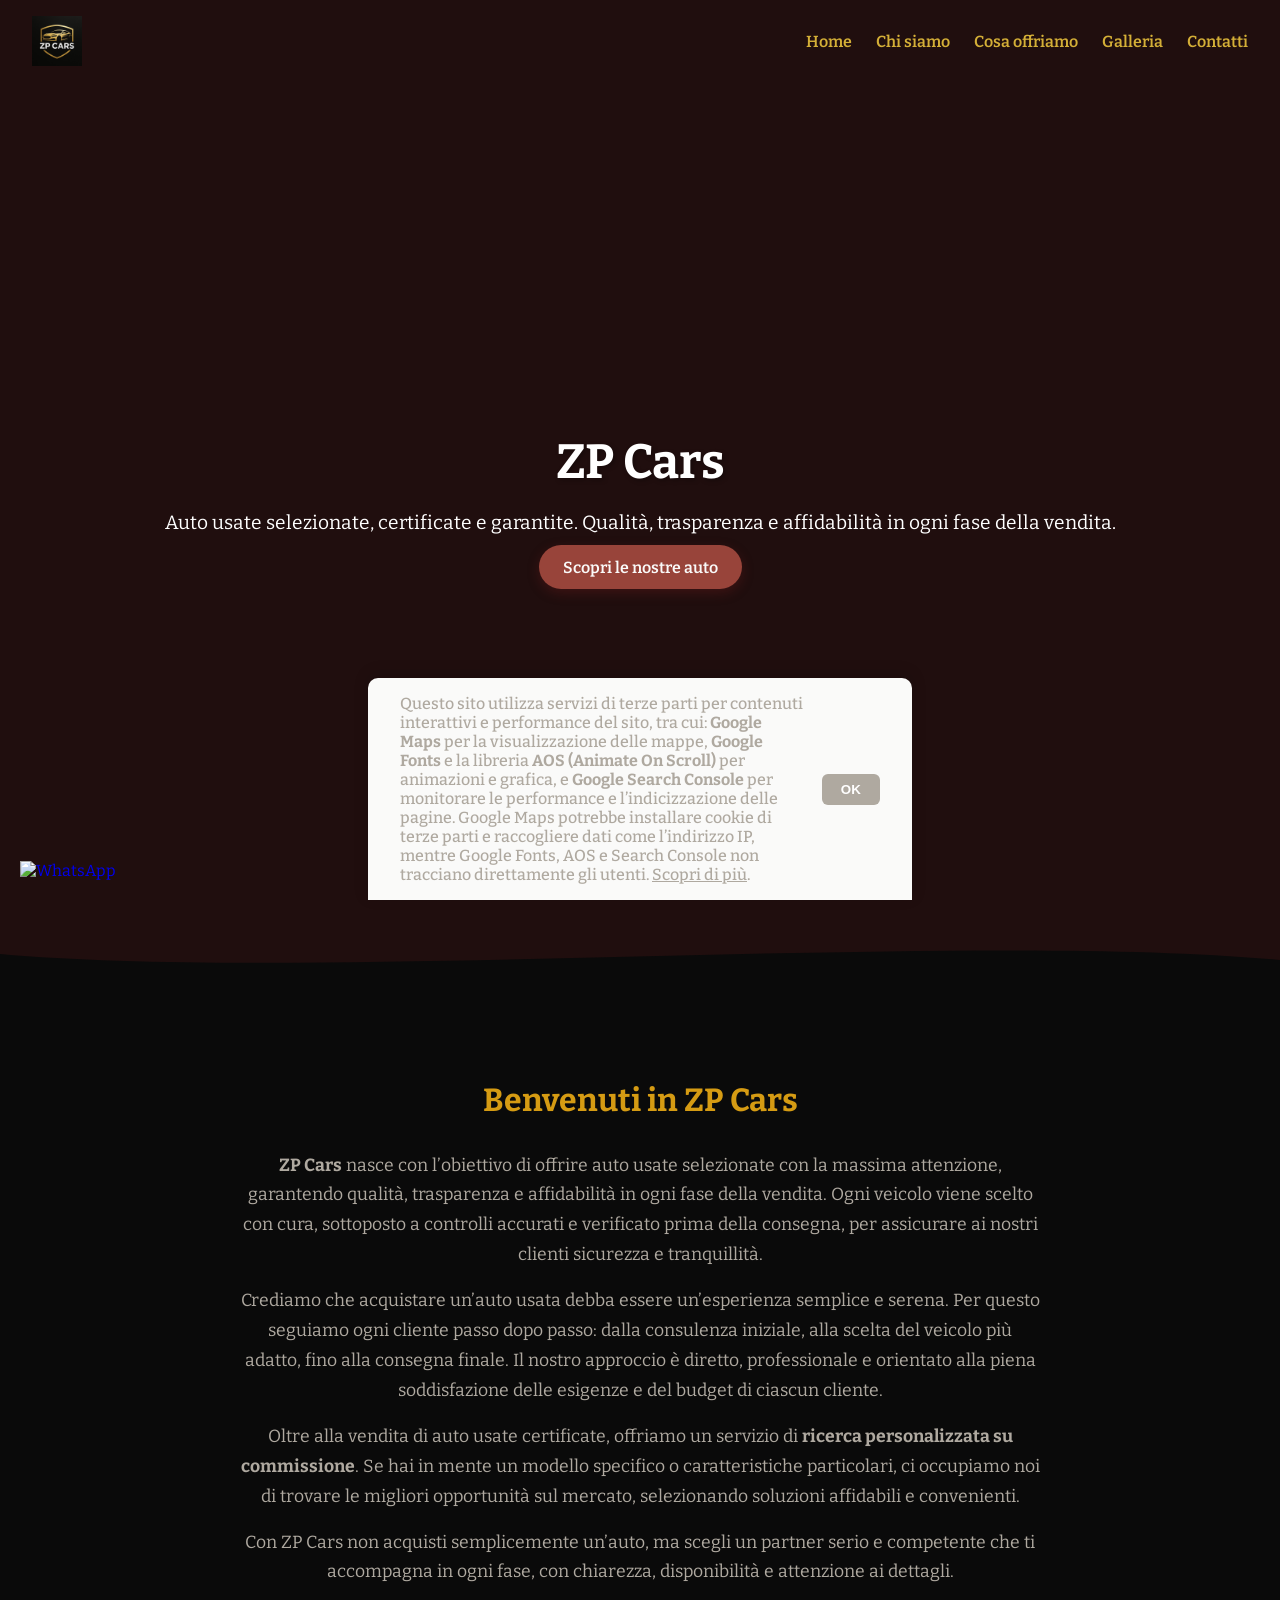
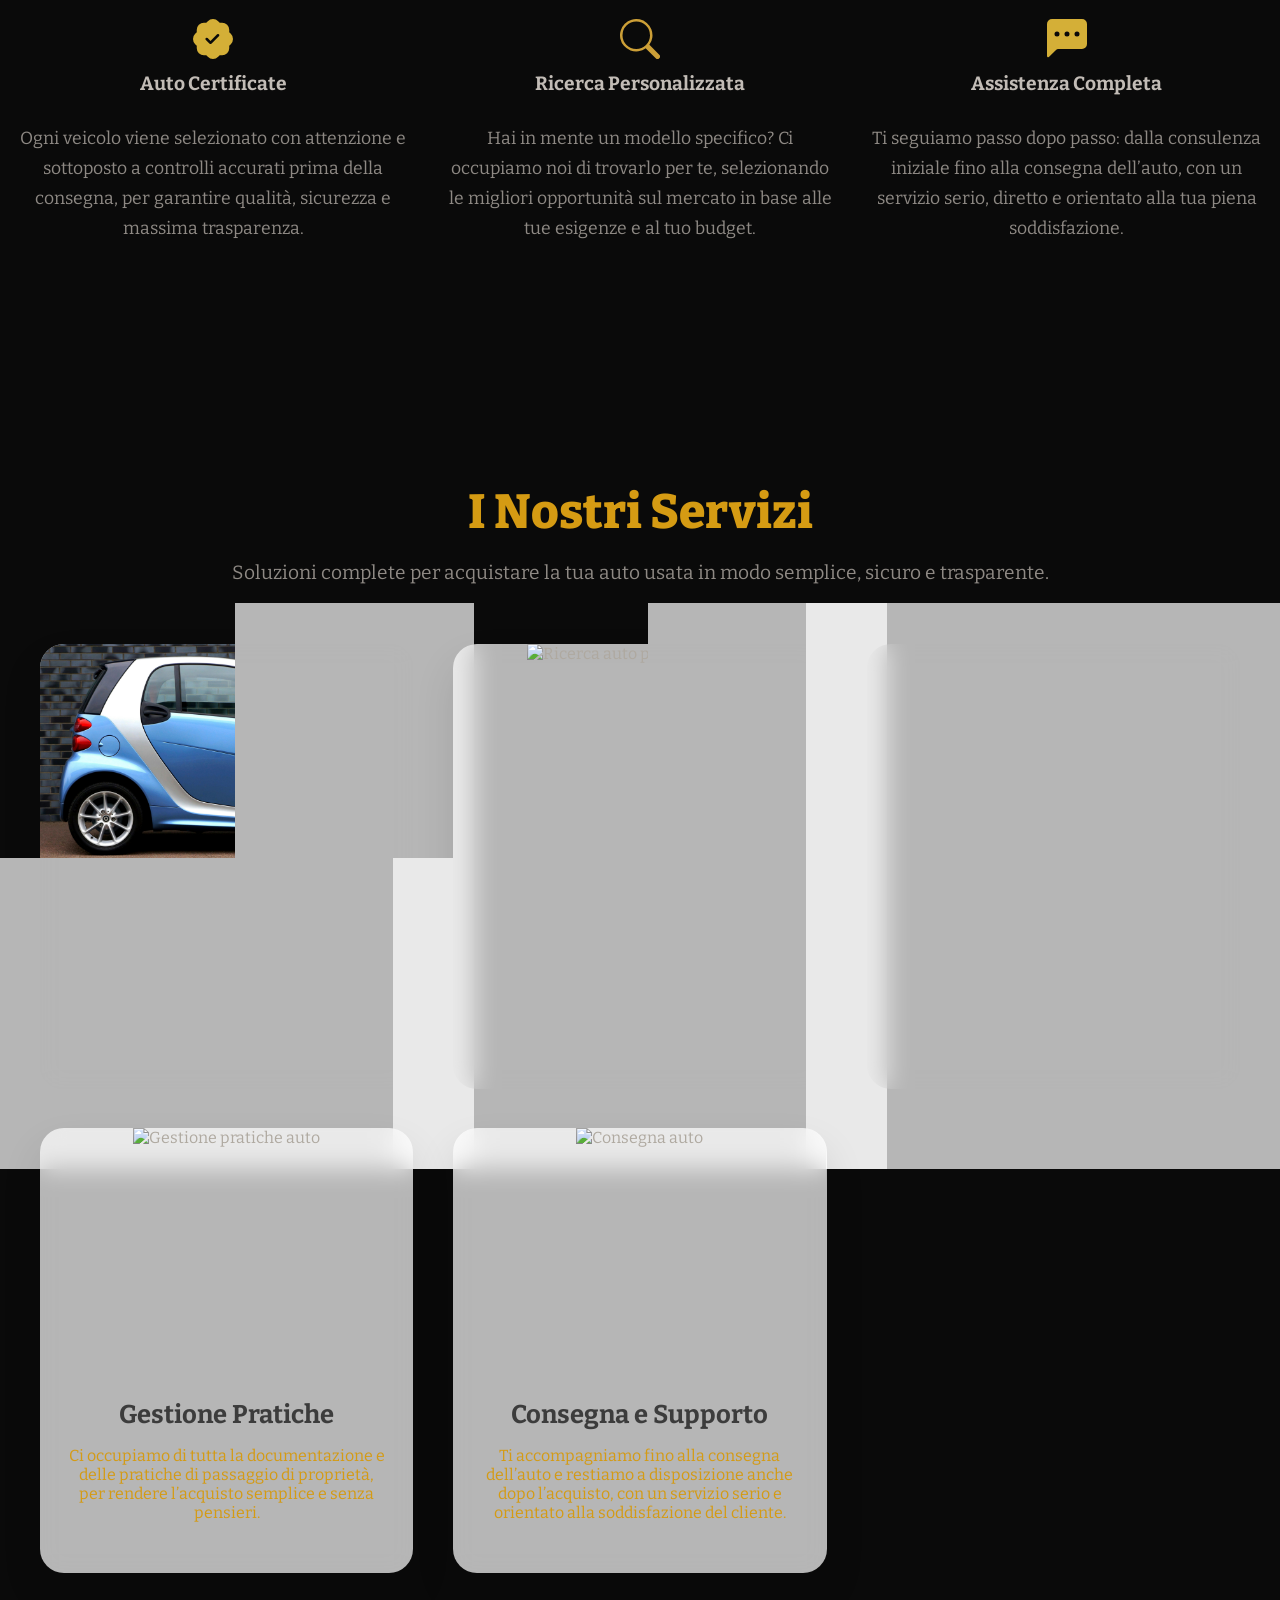
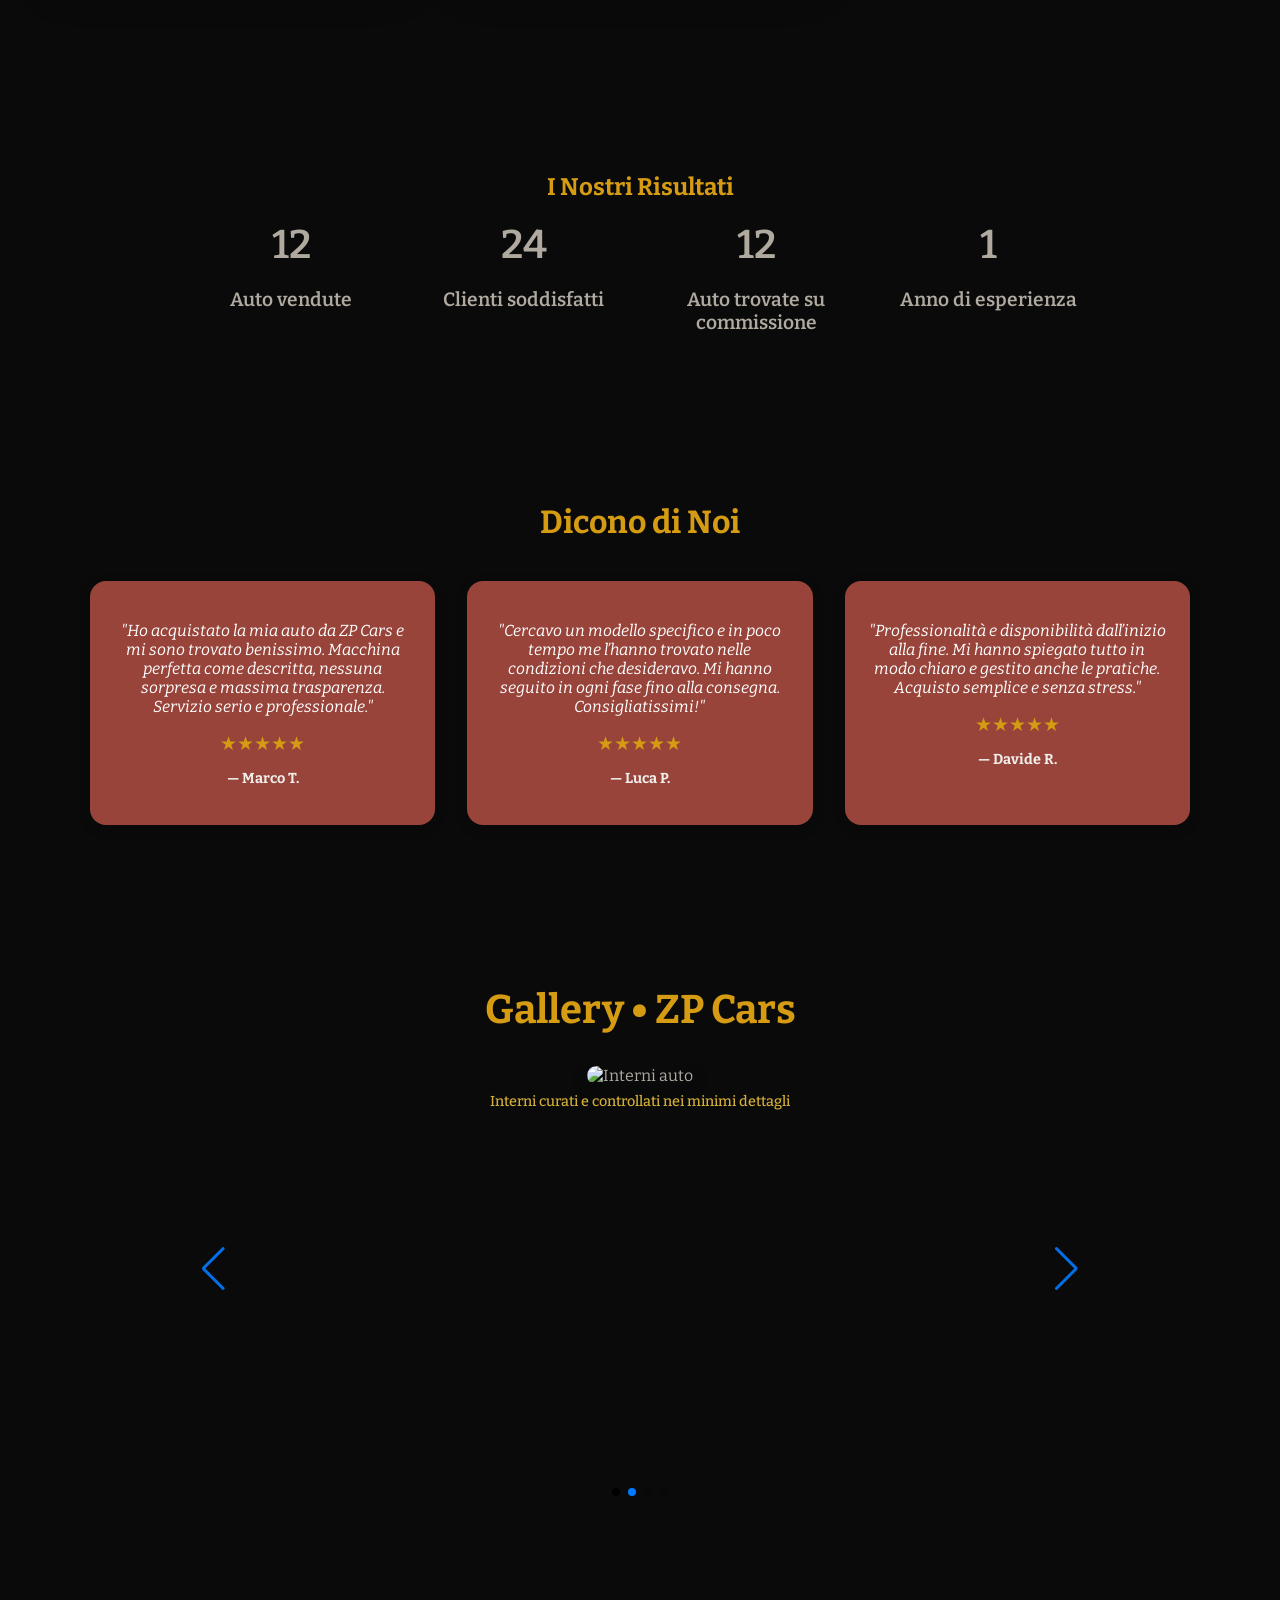
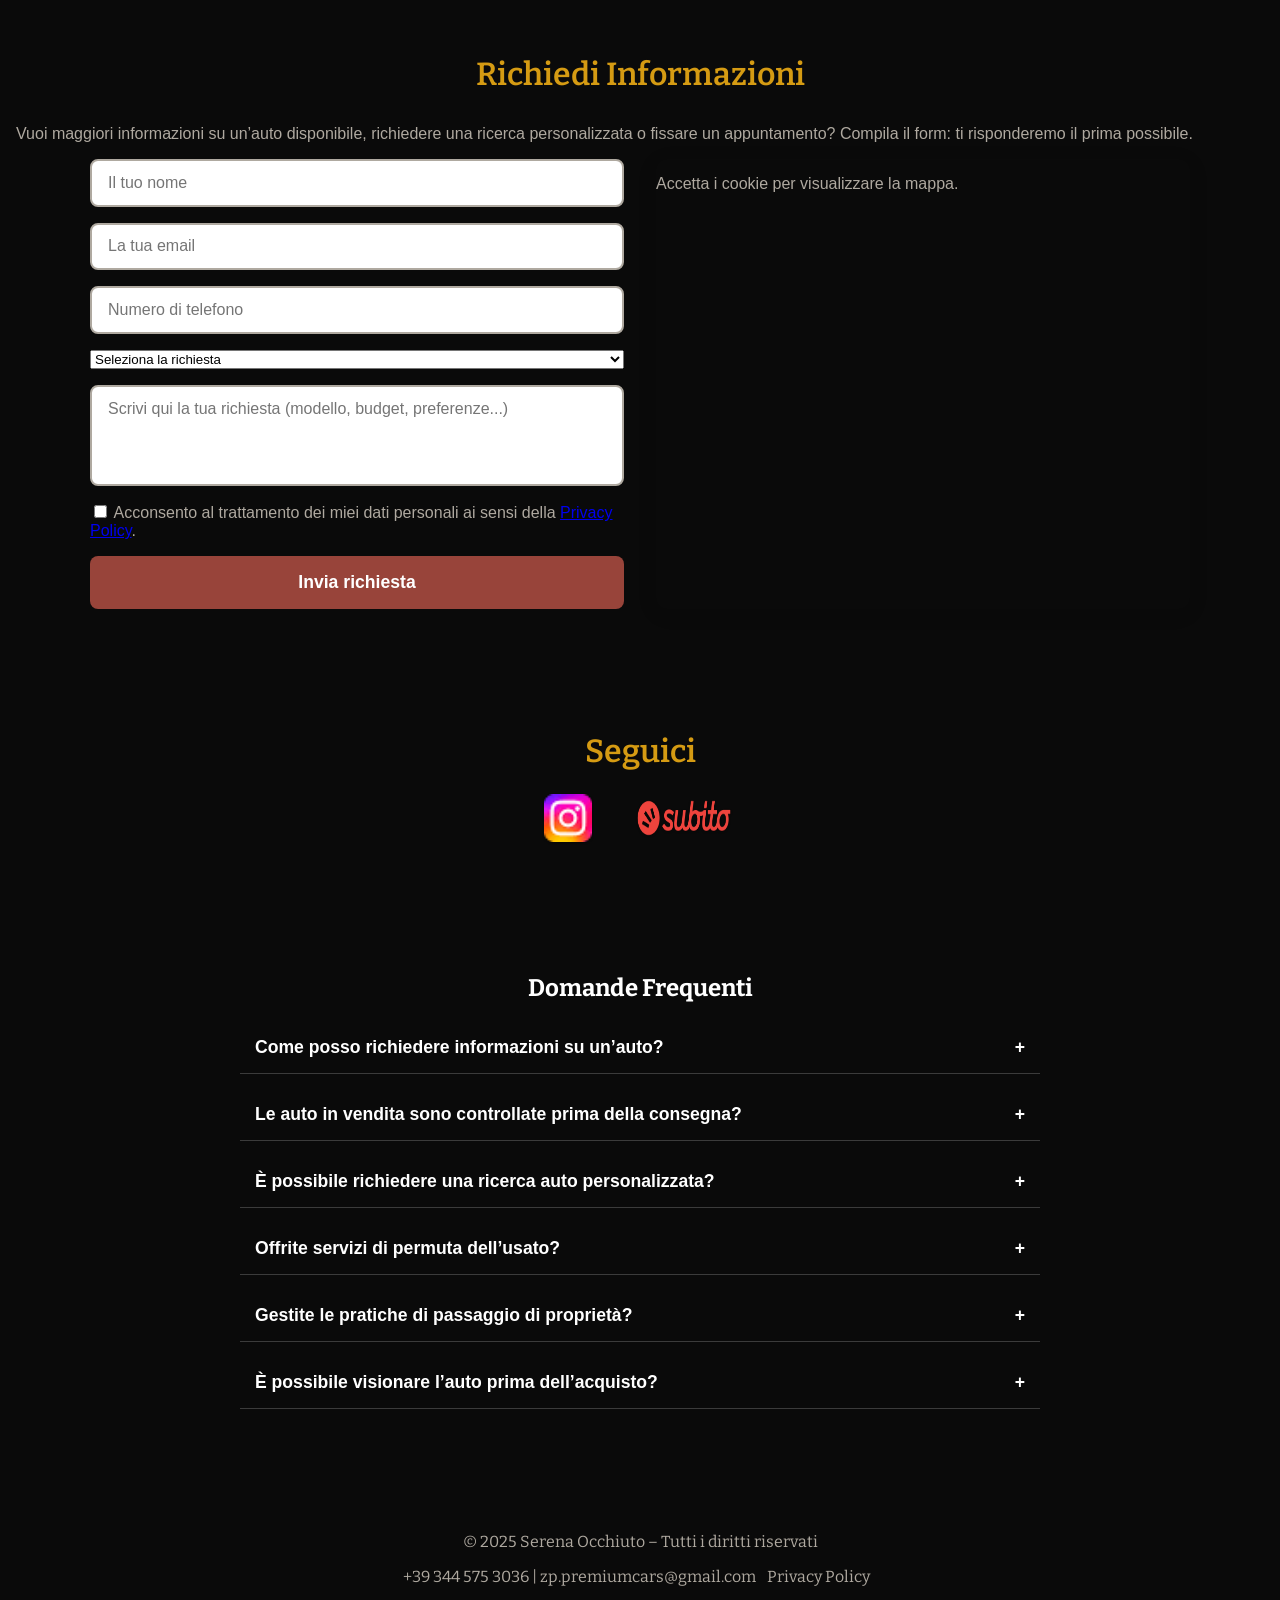
==== index.html @ a6d8a733 "inizio" ====
<!DOCTYPE html>
<html lang="it">
<head>
    <meta charset="UTF-8">
    <meta name="viewport" content="width=device-width, initial-scale=1.0">
    <title>Dott. Serena Occhiuto - Home</title>
    <link rel="icon" href="logo.jpeg" type="image/png">
    <link rel="stylesheet" href="style.css">
    <link href="https://cdn.jsdelivr.net/npm/aos@2.3.4/dist/aos.css" rel="stylesheet">
    <link href="https://fonts.googleapis.com/css2?family=Bitter:wght@400;700&display=swap" rel="stylesheet">
    <link rel="stylesheet" href="https://cdn.jsdelivr.net/npm/swiper@10/swiper-bundle.min.css" />
    <link rel="stylesheet" href="https://cdnjs.cloudflare.com/ajax/libs/font-awesome/6.4.0/css/all.min.css" integrity="sha512-papTgkAgF6DHQps4jzFqXTmFChFbRpiEuk+xO+Uuk6A3pFP6Y65IG9Bp6PA2XvwFyKxJQfaJTOkB3Vr+VsyYkg==" crossorigin="anonymous" referrerpolicy="no-referrer" /></head>
<body>

<div id="cookie-banner" class="hidden">
    <p>
        Questo sito utilizza servizi di terze parti per contenuti interattivi e performance del sito, tra cui:
        <strong>Google Maps</strong> per la visualizzazione delle mappe,
        <strong>Google Fonts</strong> e la libreria <strong>AOS (Animate On Scroll)</strong> per animazioni e grafica,
        e <strong>Google Search Console</strong> per monitorare le performance e l’indicizzazione delle pagine.
        Google Maps potrebbe installare cookie di terze parti e raccogliere dati come l’indirizzo IP,
        mentre Google Fonts, AOS e Search Console non tracciano direttamente gli utenti.
        <a href="/privacy.html" target="_blank" rel="noopener">Scopri di più</a>.
    </p>
    <button id="accept-cookies">OK</button>
</div>

<!-- Navbar -->
<header class="navbar" id="navbar">
    <img src="logo.jpeg" alt="Alma Favignana logo" class="logo">
    <div class="menu-toggle" id="menu-toggle" aria-label="Apri menu">&#9776;</div>
    <nav class="nav-links" id="nav">
        <a href="#hero">Home</a>
        <a href="#about">Chi siamo</a>
        <a href="#lux-services">Cosa offriamo</a>
        <a href="#gallery">Galleria</a>
        <a href="#contact">Contatti</a>
    </nav>
</header>

<!-- Hero -->
<section class="hero" id="hero">
    <div class="hero-overlay"></div>
    <div class="hero-content" data-aos="fade-up">
        <h1>ZP Cars</h1>
        <p>Auto usate selezionate, certificate e garantite. Qualità, trasparenza e affidabilità in ogni fase della vendita.</p>
        <a href="#about" class="btn">Scopri le nostre auto</a>
    </div>
    <div class="hero-wave">
        <svg viewBox="0 0 1440 320" preserveAspectRatio="none">
            <path d="M0,224 C360,300 1080,160 1440,240 L1440,320 L0,320 Z"></path>
        </svg>
    </div>
</section>



<!-- About -->
<section id="about" data-aos="fade-up">
    <h2>Benvenuti in ZP Cars</h2>

    <div class="about-intro">
        <p>
            <strong>ZP Cars</strong> nasce con l’obiettivo di offrire auto usate selezionate con la massima attenzione,
            garantendo qualità, trasparenza e affidabilità in ogni fase della vendita.
            Ogni veicolo viene scelto con cura, sottoposto a controlli accurati e verificato
            prima della consegna, per assicurare ai nostri clienti sicurezza e tranquillità.
        </p>

        <p>
            Crediamo che acquistare un’auto usata debba essere un’esperienza semplice e serena.
            Per questo seguiamo ogni cliente passo dopo passo: dalla consulenza iniziale,
            alla scelta del veicolo più adatto, fino alla consegna finale.
            Il nostro approccio è diretto, professionale e orientato alla piena soddisfazione
            delle esigenze e del budget di ciascun cliente.
        </p>

        <p>
            Oltre alla vendita di auto usate certificate, offriamo un servizio di
            <strong>ricerca personalizzata su commissione</strong>.
            Se hai in mente un modello specifico o caratteristiche particolari,
            ci occupiamo noi di trovare le migliori opportunità sul mercato,
            selezionando soluzioni affidabili e convenienti.
        </p>

        <p>
            Con ZP Cars non acquisti semplicemente un’auto, ma scegli un partner
            serio e competente che ti accompagna in ogni fase,
            con chiarezza, disponibilità e attenzione ai dettagli.
        </p>
    </div>

    <!-- Sezione vantaggi con icone sopra -->
    <div class="about-benefits" data-aos="fade-up">

        <div class="benefit-item">
            <!-- Icona certificazione -->
            <svg
                    xmlns="http://www.w3.org/2000/svg"
                    width="40"
                    height="40"
                    fill="#D4AF37"
                    class="bi bi-patch-check-fill"
                    viewBox="0 0 16 16">

                <path d="M10.067.87a2.89 2.89 0 0 0-4.134 0l-.622.638-.89-.011a2.89 2.89 0 0 0-2.924 2.924l.01.89-.636.622a2.89 2.89 0 0 0 0 4.134l.637.622-.011.89a2.89 2.89 0 0 0 2.924 2.924l.89-.01.622.636a2.89 2.89 0 0 0 4.134 0l.622-.637.89.011a2.89 2.89 0 0 0 2.924-2.924l-.01-.89.636-.622a2.89 2.89 0 0 0 0-4.134l-.637-.622.011-.89a2.89 2.89 0 0 0-2.924-2.924l-.89.01zm.287 5.984-3 3a.5.5 0 0 1-.708 0l-1.5-1.5a.5.5 0 1 1 .708-.708L7 8.793l2.646-2.647a.5.5 0 0 1 .708.708"/>

            </svg>

            <h3>Auto Certificate</h3>
            <p>
                Ogni veicolo viene selezionato con attenzione e sottoposto a controlli accurati
                prima della consegna, per garantire qualità, sicurezza e massima trasparenza.
            </p>
        </div>

        <div class="benefit-item">
            <!-- Icona ricerca -->
            <svg
                    xmlns="http://www.w3.org/2000/svg"
                    width="40"
                    height="40"
                    fill="#CC9F37"
                    class="bi bi-search"
                    viewBox="0 0 16 16">

                <path d="M11.742 10.344a6.5 6.5 0 1 0-1.397 1.398h-.001q.044.06.098.115l3.85 3.85a1 1 0 0 0 1.415-1.414l-3.85-3.85a1 1 0 0 0-.115-.1zM12 6.5a5.5 5.5 0 1 1-11 0 5.5 5.5 0 0 1 11 0"/>

            </svg>

            <h3>Ricerca Personalizzata</h3>
            <p>
                Hai in mente un modello specifico? Ci occupiamo noi di trovarlo per te,
                selezionando le migliori opportunità sul mercato in base alle tue esigenze
                e al tuo budget.
            </p>
        </div>

        <div class="benefit-item">
            <!-- Icona assistenza -->
            <svg
                    xmlns="http://www.w3.org/2000/svg"
                    width="40"
                    height="40"
                    fill="#D4AF37"
                    class="bi bi-chat-left-dots-fill"
                    viewBox="0 0 16 16">

                <path d="M0 2a2 2 0 0 1 2-2h12a2 2 0 0 1 2 2v8a2 2 0 0 1-2 2H4.414a1 1 0 0 0-.707.293L.854 15.146A.5.5 0 0 1 0 14.793zm5 4a1 1 0 1 0-2 0 1 1 0 0 0 2 0m4 0a1 1 0 1 0-2 0 1 1 0 0 0 2 0m3 1a1 1 0 1 0 0-2 1 1 0 0 0 0 2"/>

            </svg>

            <h3>Assistenza Completa</h3>
            <p>
                Ti seguiamo passo dopo passo: dalla consulenza iniziale fino alla consegna
                dell’auto, con un servizio serio, diretto e orientato alla tua piena soddisfazione.
            </p>
        </div>

    </div>
</section>

<section id="lux-services" class="lux-services">
    <div class="lux-container">

        <h2 class="lux-title" data-aos="fade-up">I Nostri Servizi</h2>
        <p class="lux-subtitle" data-aos="fade-up">
            Soluzioni complete per acquistare la tua auto usata in modo semplice, sicuro e trasparente.
        </p>

        <div class="lux-grid">

            <!-- CARD 1 -->
            <div class="lux-card" data-aos="zoom-in">
                <div class="lux-img">
                    <img src="1.jpg" alt="Auto usate certificate">
                </div>
                <div class="lux-content">
                    <h3>Auto Usate Certificate</h3>
                    <p>Veicoli selezionati con attenzione e controllati accuratamente prima della consegna, per garantire qualità, sicurezza e affidabilità.</p>
                </div>
            </div>

            <!-- CARD 2 -->
            <div class="lux-card" data-aos="zoom-in" data-aos-delay="100">
                <div class="lux-img">
                    <img src="https://images.unsplash.com/photo-1494976388531-d1058494cdd8" alt="Ricerca auto personalizzata">
                </div>
                <div class="lux-content">
                    <h3>Ricerca Personalizzata</h3>
                    <p>Hai un modello preciso in mente? Troviamo noi l’auto giusta per te, selezionando le migliori opportunità in base alle tue esigenze e al tuo budget.</p>
                </div>
            </div>

            <!-- CARD 3 -->
            <div class="lux-card" data-aos="zoom-in" data-aos-delay="200">
                <div class="lux-img">
                    <img src="https://images.unsplash.com/photo-1580273916550-e323be2ae537" alt="Valutazione e permuta">
                </div>
                <div class="lux-content">
                    <h3>Valutazione e Permuta</h3>
                    <p>Valutiamo il tuo usato in modo chiaro e trasparente, offrendoti la possibilità di permutarlo per facilitare il nuovo acquisto.</p>
                </div>
            </div>

            <!-- CARD 4 -->
            <div class="lux-card" data-aos="zoom-in" data-aos-delay="300">
                <div class="lux-img">
                    <img src="https://images.unsplash.com/photo-1450101499163-c8848c66ca85" alt="Gestione pratiche auto">
                </div>
                <div class="lux-content">
                    <h3>Gestione Pratiche</h3>
                    <p>Ci occupiamo di tutta la documentazione e delle pratiche di passaggio di proprietà, per rendere l’acquisto semplice e senza pensieri.</p>
                </div>
            </div>

            <!-- CARD 5 -->
            <div class="lux-card" data-aos="zoom-in" data-aos-delay="400">
                <div class="lux-img">
                    <img src="https://images.unsplash.com/photo-1503376780353-7e6692767b70" alt="Consegna auto">
                </div>
                <div class="lux-content">
                    <h3>Consegna e Supporto</h3>
                    <p>Ti accompagniamo fino alla consegna dell’auto e restiamo a disposizione anche dopo l’acquisto, con un servizio serio e orientato alla soddisfazione del cliente.</p>
                </div>
            </div>

        </div>

    </div>
</section>

<!-- Counter animati -->
<section id="counters" class="counter-section" data-aos="fade-up">
    <h2>I Nostri Risultati</h2>

    <div class="counter-container">

        <div class="counter-box">
            <span class="counter" data-target="85">0</span>
            <p>Auto vendute</p>
        </div>

        <div class="counter-box">
            <span class="counter" data-target="120">0</span>
            <p>Clienti soddisfatti</p>
        </div>

        <div class="counter-box">
            <span class="counter" data-target="40">0</span>
            <p>Auto trovate su commissione</p>
        </div>

        <div class="counter-box">
            <span class="counter" data-target="1">0</span>
            <p>Anno di esperienza</p>
        </div>

    </div>
</section>

<!-- Reviews -->
<section id="reviews" class="reviews-section" data-aos="fade-up">
    <h2>Dicono di Noi</h2>

    <div class="reviews-container">

        <div class="review-card">
            <p class="review-text">
                "Ho acquistato la mia auto da ZP Cars e mi sono trovato benissimo.
                Macchina perfetta come descritta, nessuna sorpresa e massima trasparenza.
                Servizio serio e professionale."
            </p>
            <div class="review-stars">★★★★★</div>
            <p class="review-author">— Marco T.</p>
        </div>

        <div class="review-card">
            <p class="review-text">
                "Cercavo un modello specifico e in poco tempo me l’hanno trovato
                nelle condizioni che desideravo. Mi hanno seguito in ogni fase
                fino alla consegna. Consigliatissimi!"
            </p>
            <div class="review-stars">★★★★★</div>
            <p class="review-author">— Luca P.</p>
        </div>

        <div class="review-card">
            <p class="review-text">
                "Professionalità e disponibilità dall’inizio alla fine.
                Mi hanno spiegato tutto in modo chiaro e gestito anche le pratiche.
                Acquisto semplice e senza stress."
            </p>
            <div class="review-stars">★★★★★</div>
            <p class="review-author">— Davide R.</p>
        </div>

    </div>
</section>

<!-- Galleria -->
<section id="gallery" class="gallery-section" data-aos="fade-up">
    <h2>Gallery • ZP Cars</h2>

    <div class="swiper mySwiper">
        <div class="swiper-wrapper">

            <div class="swiper-slide">
                <img src="https://images.pexels.com/photos/15212142/pexels-photo-15212142.jpeg" alt="Auto in esposizione">
                <p class="caption">Auto usate selezionate e pronte per la consegna</p>
            </div>

            <div class="swiper-slide">
                <img src="https://images.pexels.com/photos/14973609/pexels-photo-14973609.jpeg" alt="Interni auto">
                <p class="caption">Interni curati e controllati nei minimi dettagli</p>
            </div>

            <div class="swiper-slide">
                <img src="https://images.pexels.com/photos/15256361/pexels-photo-15256361.jpeg" alt="Consegna auto cliente">
                <p class="caption">Consegna del veicolo con supporto completo al cliente</p>
            </div>

            <div class="swiper-slide">
                <img src="https://images.pexels.com/photos/7744715/pexels-photo-7744715.jpeg" alt="Ricerca auto personalizzata">
                <p class="caption">Ricerca personalizzata su commissione</p>
            </div>

        </div>

        <!-- Pagination + Navigation -->
        <div class="swiper-pagination"></div>
        <div class="swiper-button-prev"></div>
        <div class="swiper-button-next"></div>
    </div>
</section>

<!-- Contatti / Richiesta Informazioni -->
<section id="contact" class="cta" data-aos="fade-up">
    <h2>Richiedi Informazioni</h2>
    <p class="cta-intro">
        Vuoi maggiori informazioni su un’auto disponibile, richiedere una ricerca personalizzata
        o fissare un appuntamento? Compila il form: ti risponderemo il prima possibile.
    </p>

    <div class="contact-container">

        <!-- Form -->
        <form class="contact-form" data-aos="fade-up" data-aos-delay="200">
            <input type="text" name="name" placeholder="Il tuo nome" required>
            <input type="email" name="email" placeholder="La tua email" required>
            <input type="tel" name="phone" placeholder="Numero di telefono" required>

            <select name="service" required>
                <option value="" disabled selected>Seleziona la richiesta</option>
                <option value="auto_disponibile">Informazioni auto disponibile</option>
                <option value="ricerca">Ricerca auto personalizzata</option>
                <option value="permuta">Valutazione e permuta usato</option>
                <option value="appuntamento">Fissa un appuntamento</option>
                <option value="altro">Altro / Informazioni generali</option>
            </select>

            <textarea name="message" rows="4" placeholder="Scrivi qui la tua richiesta (modello, budget, preferenze...)" required></textarea>

            <label class="privacy-consent">
                <input type="checkbox" name="privacy" required>
                Acconsento al trattamento dei miei dati personali ai sensi della
                <a href="privacy.html" target="_blank" rel="noopener">Privacy Policy</a>.
            </label>

            <button type="submit">Invia richiesta</button>
        </form>

        <!-- Map -->
        <div class="map-wrapper" id="map-container">
            <div class="map-placeholder">
                <p>Accetta i cookie per visualizzare la mappa.</p>
            </div>
        </div>

    </div>
</section>

<section id="social" class="social-section" data-aos="fade-up">
    <h2>Seguici</h2>
    <div class="social-icons">

        <!-- Instagram -->
        <a href="https://www.instagram.com/__studiosc?igsh=MWx2YXNsdmRvaWEzcA%3D%3D"
           target="_blank" rel="noopener" aria-label="Instagram">
            <img src="[data-uri]"
                 alt="Instagram">
        </a>

        <!-- Subito -->
        <a href="https://www.subito.it/annunci-lombardia/vendita/auto/?q=ZP+Cars"
           target="_blank" rel="noopener" aria-label="Subito">
            <img src="subito.png"
                 alt="Subito" style="width:104px; height:48px;">
        </a>

    </div>
</section>

<!-- FAQ -->
<section id="faq" class="faq-section" data-aos="fade-up">

    <h2 class="faq-title">Domande Frequenti</h2>

    <div class="faq-container">

        <div class="faq-item">
            <button class="faq-question">
                Come posso richiedere informazioni su un’auto?
                <span class="icon">+</span>
            </button>
            <div class="faq-answer">
                <p>
                    Puoi compilare il form presente sul sito oppure contattarci direttamente tramite telefono o messaggio.
                    Ti risponderemo nel più breve tempo possibile con tutte le informazioni richieste.
                </p>
            </div>
        </div>

        <div class="faq-item">
            <button class="faq-question">
                Le auto in vendita sono controllate prima della consegna?
                <span class="icon">+</span>
            </button>
            <div class="faq-answer">
                <p>
                    Sì, selezioniamo e controlliamo accuratamente ogni veicolo prima della vendita per garantire
                    qualità, sicurezza e massima trasparenza al cliente.
                </p>
            </div>
        </div>

        <div class="faq-item">
            <button class="faq-question">
                È possibile richiedere una ricerca auto personalizzata?
                <span class="icon">+</span>
            </button>
            <div class="faq-answer">
                <p>
                    Certamente. Se hai un modello specifico o caratteristiche particolari, ci occupiamo noi di
                    trovare le migliori opportunità sul mercato in base al tuo budget e alle tue esigenze.
                </p>
            </div>
        </div>

        <div class="faq-item">
            <button class="faq-question">
                Offrite servizi di permuta dell’usato?
                <span class="icon">+</span>
            </button>
            <div class="faq-answer">
                <p>
                    Sì, valutiamo il tuo veicolo usato e possiamo proporre una soluzione di permuta per facilitare
                    l’acquisto della nuova auto.
                </p>
            </div>
        </div>

        <div class="faq-item">
            <button class="faq-question">
                Gestite le pratiche di passaggio di proprietà?
                <span class="icon">+</span>
            </button>
            <div class="faq-answer">
                <p>
                    Sì, ci occupiamo della documentazione e delle pratiche necessarie per rendere l’acquisto semplice e senza pensieri.
                </p>
            </div>
        </div>

        <div class="faq-item">
            <button class="faq-question">
                È possibile visionare l’auto prima dell’acquisto?
                <span class="icon">+</span>
            </button>
            <div class="faq-answer">
                <p>
                    Certamente, è possibile fissare un appuntamento per visionare il veicolo e ricevere tutte le informazioni necessarie.
                </p>
            </div>
        </div>

    </div>
</section>

<a href="https://wa.me/393445753036" class="whatsapp" target="_blank" rel="noopener noreferrer">
    <img src="https://upload.wikimedia.org/wikipedia/commons/6/6b/WhatsApp.svg" alt="WhatsApp" />
</a>

<!-- Footer -->
<footer data-aos="fade-up">
    <p>&copy; 2025 Serena Occhiuto – Tutti i diritti riservati</p>
    <p>
        +39 344 575 3036 |
        zp.premiumcars@gmail.com
        <a href="privacy.html">Privacy Policy</a>
    </p>
</footer>

<!-- Script -->
<script src="https://cdn.jsdelivr.net/npm/swiper@10/swiper-bundle.min.js"></script>
<script src="script.js"></script>
<script src="https://cdn.jsdelivr.net/npm/aos@2.3.4/dist/aos.js"></script>

<script>
    AOS.init({ duration: 800, once: true });
</script>
</body>
</html>
---- style.css ----
@import url('https://fonts.googleapis.com/css2?family=Bitter:wght@400;700&display=swap');

html {
    scroll-behavior: smooth;
}

:root {
    --marine: #D4AF37;
    --sand: #0A0A0A;
    --dark: #000000;
}

body {
    margin: 0;
    font-family: 'Bitter', serif;
    background: var(--sand);
    color: #AFA9A0;
}

h1, h2, h3 {
    font-family: 'Bitter', serif;
    font-weight: 700; /* se vuoi il grassetto */
}

.free-shipping {
    background-color: var(--sand); /* sfondo chiaro */
    overflow: hidden;
    white-space: nowrap;

}

.scrolling-text p {
    display: inline-block;
    padding-left: 100%; /* parte fuori dallo schermo a destra */
    animation: scroll-left 15s linear infinite;
    font-weight: bold;
    font-size: 1rem;
    color: #C2BCB6; /* colore testo */
}

@keyframes scroll-left {
    0% { transform: translateX(0); }
    100% { transform: translateX(-100%); }
}

/* Responsive */
@media (max-width: 600px) {
    .scrolling-text p {
        font-size: 0.9rem;
    }
}


/* Navbar */
.navbar {
    position: fixed;
    top: 0;
    left: 0;
    right: 0;
    z-index: 1000;
    display: flex;
    justify-content: space-between;
    align-items: center;
    padding: 1rem 2rem;
    background-color: transparent;
    transition: background-color 0.4s ease, box-shadow 0.4s ease;
}

.navbar.scrolled {
    background-color: #000000; /* nero pieno */
    box-shadow: 0 4px 12px rgba(212, 175, 55, 0.25); /* glow oro */
}

.logo {
    height: 50px;
}

.nav-links {
    display: flex;
    gap: 1.5rem;
    align-items: center;
}

.nav-links a {
    color: #D4AF37; /* oro */
    text-decoration: none;
    font-weight: 600;
    position: relative;
    transition: color 0.3s ease;
}

.nav-links a::after {
    content: "";
    position: absolute;
    left: 0;
    bottom: -5px;
    height: 2px;
    width: 100%;
    background: #D4AF37; /* linea oro */
    transform: scaleX(0);
    transform-origin: right;
    transition: transform 0.3s ease;
}

.nav-links a:hover {
    color: #F5D76E; /* oro più brillante hover */
}

.nav-links a:hover::after {
    transform: scaleX(1);
    transform-origin: left;
}

/* Toggle hamburger */
.menu-toggle {
    display: none;
    font-size: 2rem;
    cursor: pointer;
    color: #D4AF37; /* oro */
    z-index: 1001;
}

/* Mobile */
@media (max-width: 768px) {
    .nav-links {
        position: fixed;
        top: 0;
        right: -100%;
        height: 100vh;
        width: 40%;
        background: #000000; /* nero */
        flex-direction: column;
        justify-content: center;
        align-items: flex-start;
        padding: 4rem 2rem;
        gap: 1.5rem;
        transition: right 0.4s ease-in-out;
        z-index: 999;
    }

    .nav-links.open {
        right: 0;
    }

    .nav-links a {
        font-size: 1.2rem;
        width: 100%;
        border-bottom: 1px solid rgba(212, 175, 55, 0.2); /* linea oro trasparente */
        padding-bottom: 0.8rem;
    }

    .menu-toggle {
        display: block;
    }
}

/* Hero */
.hero {
    padding-top: 80px; /* o quanto è alta la navbar  */
    position: relative;
    height: 90vh;
    background: url('https://images.unsplash.com/photo-1552519507-da3b142c6e3d?q=80&w=1170&auto=format&fit=crop&ixlib=rb-4.1.0&ixid=M3wxMjA3fDB8MHxwaG90by1wYWdlfHx8fGVufDB8fHx8fA%3D%3D') center/cover no-repeat;
    display: flex;
    align-items: center;
    justify-content: center;
    text-align: center;
    color: white;
    padding-bottom: 100px; /* Spazio per non sovrapporre il bottone */
    overflow: hidden;
}

.hero-overlay {
    position: absolute;
    inset: 0;
    background: rgba(106, 27, 27, 0.5);
    opacity: 0.45; /* più basso = più trasparente */
}

.hero-content {
    position: relative;
    z-index: 1;
    text-align: center;
    color: white;
    padding: 2rem;
}

.hero-content h1 {
    font-size: 3rem;
    margin-bottom: 0.5rem;
    text-shadow: 2px 2px 5px rgba(0,0,0,0.3);
}

.hero-content p {
    font-size: 1.2rem;
    margin-bottom: 1.5rem;
}

/* Pulsante hero */
.btn {
    background: #98443a;
    color: #FAFAF9;
    padding: 0.8rem 1.5rem;
    border-radius: 50px;
    text-decoration: none;
    font-weight: 600;
    box-shadow: 0 4px 12px rgba(106, 27, 27, 0.4);
    transition: transform 0.2s ease, box-shadow 0.3s ease;
}

.btn:hover {
    transform: translateY(-2px);
    box-shadow: 0 6px 15px rgba(106, 27, 27, 0.6);
}

/* Onda */
.hero-wave {
    position: absolute;
    bottom: 0;
    left: 0;
    width: 100%;
    line-height: 0;
    z-index: 1;
}

.hero-wave svg {
    display: block;
    width: 100%;
    height: 120px;
    fill: var(--sand);
}

.hero-wave path {
    fill: var(--sand);
}

@media (max-width: 768px) {
    .hero {
        padding-bottom: 140px; /* più spazio sotto per evitare sovrapposizione */
    }

    .hero-wave svg {
        height: 160px; /* onda più grande su mobile */
    }
}

/* About */
#about {
    padding: 4rem 1rem;
    text-align: center;
    background: var(--sand);
}

#about h2 {
    font-size: 2rem;
    margin-bottom: 2rem;
    color: #d59b13;
}

#about p {
    max-width: 800px;
    margin: 1rem auto;
    font-size: 1.1rem;
    line-height: 1.7;
}

.about-list {
    list-style: none;
    padding: 0;
    max-width: 700px;
    margin: 1rem auto;
    text-align: left;
}

.about-list li {
    position: relative;
    padding-left: 1.5rem;
    margin-bottom: 0.8rem;
    font-size: 1.05rem;
}

.about-list li::before {
    content: '✔';
    position: absolute;
    left: 0;
    color: var(--marine);
    font-size: 1rem;
}

.about-benefits {
    display: flex;
    justify-content: space-between;
    gap: 2rem;
    margin-top: 2rem;
    flex-wrap: wrap;
    text-align: center;
}

.benefit-item {
    display: flex;
    flex-direction: column;
    align-items: center;
    gap: 0.8rem;
    flex: 1 1 250px;
}

.benefit-item img {
    width: 60px;
    height: 60px;
    background-color: #ac8484;
}

.benefit-item h3 {
    margin: 0;
    font-size: 1.2rem;
    color: #C2BCB6;
}

.benefit-item p {
    margin: 0.3rem 0 0;
    color: #8E8984;
    font-size: 0.95rem;
}

/* Responsive */
@media (max-width: 768px) {
    .about-benefits {
        flex-direction: column;
        gap: 1.5rem;
    }
}


/* Services Section */
.services-section {
    padding: 100px 20px;
    text-align: center;
    background: #FAFAF9;
}

.services-section h2 {
    font-size: 2.8rem;
    font-weight: 700;
    margin-bottom: 10px;
    color: #3C3C3C;
}

.services-subtitle {
    font-size: 1.1rem;
    color: #8E8984;
    margin-bottom: 50px;
}

/* Grid Layout */
.services-grid {
    display: grid;
    grid-template-columns: repeat(auto-fit, minmax(260px, 1fr));
    gap: 30px;
}

/* Service Card */
.service-card {
    background: #FAFAF9;
    padding: 40px 25px;
    border-radius: 20px;
    box-shadow: 0 10px 35px rgba(0,0,0,0.08);
    transition: all 0.3s ease;
    cursor: pointer;
    position: relative;
    overflow: hidden;
}

.service-card:hover {
    transform: translateY(-10px);
    box-shadow: 0 20px 45px rgba(0,0,0,0.15);
}

/* Icon */
.service-icon {
    font-size: 60px;
    margin-bottom: 20px;
    color: #C2BCB6; /* Colore di accento moderno */
}

/* Heading */
.service-card h3 {
    font-size: 1.4rem;
    font-weight: 600;
    margin-bottom: 10px;
    color: #3C3C3C;
}

/* Text */
.service-card p {
    font-size: 1rem;
    color: #8E8984;
}

/* Hover Glow Effect */
.service-card::before {
    content: "";
    position: absolute;
    top: -50%;
    left: -50%;
    width: 250%;
    height: 250%;
    background: radial-gradient(circle, rgba(200,154,242,0.2) 0%, transparent 70%);
    transform: scale(0);
    transition: transform 0.4s ease;
}

.service-card:hover::before {
    transform: scale(1);
}

.lux-services {
    padding: 120px 20px;
    background: var(--sand);
}

.lux-services h2{
    color: #d59b13;
}

.lux-container {
    max-width: 1200px;
    margin: auto;
    text-align: center;
}

.lux-title {
    font-size: 3rem;
    font-weight: 800;
    margin-bottom: 10px;
    color: #3C3C3C;
}

.lux-subtitle {
    font-size: 1.2rem;
    color: #8E8984;
    margin-bottom: 60px;
}

/* GRID */
.lux-grid {
    display: grid;
    grid-template-columns: repeat(auto-fit, minmax(290px, 1fr));
    gap: 40px;
}

/* CARD */
.lux-card {
    border-radius: 24px;
    overflow: hidden;
    background: rgba(255, 255, 255, 0.7);
    backdrop-filter: blur(12px);
    box-shadow: 0 20px 40px rgba(0,0,0,0.1);
    transition: 0.4s ease;
    cursor: pointer;
    transform: translateY(0);
}

.lux-card:hover {
    transform: translateY(-12px) scale(1.03);
    box-shadow: 0 25px 60px rgba(0,0,0,0.18);
}

/* IMAGE */
.lux-img {
    height: 220px;
    overflow: hidden;
}

.lux-img img {
    width: 100%;
    height: 100%;
    object-fit: cover;
    transition: .4s;
}

.lux-card:hover .lux-img img {
    transform: scale(1.12);
}

/* TEXT */
.lux-content {
    padding: 25px 25px 35px;
}

.lux-content h3 {
    font-size: 1.6rem;
    margin-bottom: 8px;
    font-weight: 700;
    color: #3C3C3C;
}

.lux-content p {
    color: #d59b13;
    font-size: 1rem;
}



/* Reviews Section */
.reviews-section {
    background-color: var(--sand); /* bianco latte */
    padding: 4rem 1.5rem;
    text-align: center;
}

.reviews-section h2 {
    font-size: 2rem;
    color: #d59b13; /* oro rosato */
    margin-bottom: 2.5rem;
}

.reviews-container {
    display: grid;
    grid-template-columns: repeat(auto-fit, minmax(280px, 1fr));
    gap: 2rem;
    max-width: 1100px;
    margin: 0 auto;
}

.review-card {
    background-color: #98443a; /* rosa cipria */
    border-radius: 1rem;
    padding: 1.5rem;
    box-shadow: 0 4px 15px rgba(0,0,0,0.08);
    transition: transform 0.2s ease, box-shadow 0.2s ease;
}

.review-card:hover {
    transform: translateY(-5px);
    box-shadow: 0 6px 20px rgba(0,0,0,0.12);
}

.review-text {
    font-size: 1rem;
    color: white; /* grigio tortora */
    margin-bottom: 1rem;
    font-style: italic;
}

.review-stars {
    color: #d59b13; /* oro rosato */
    font-size: 1.2rem;
    margin-bottom: 0.5rem;
}

.review-author {
    font-weight: bold;
    color: #F1EFEC;
    font-size: 0.9rem;
}

/* Mobile adjustments */
@media (max-width: 480px) {
    .reviews-section h2 {
        font-size: 1.6rem;
    }

    .review-card {
        padding: 1.2rem;
    }
}


/* FAQ */
.faq-section {
    padding: 60px 20px;
    background: var(--sand);
    text-align: center;
    color: #FFFFFF; /* testo bianco */
}

.faq-container {
    max-width: 800px;
    margin: 0 auto;
    text-align: left;
}

.faq-item {
    border-bottom: 1px solid rgba(255, 255, 255, 0.2); /* linea divisoria chiara */
    margin-bottom: 15px;
}

.faq-question {
    width: 100%;
    background: none;
    border: none;
    padding: 15px;
    font-size: 1.1rem;
    font-weight: 600;
    display: flex;
    justify-content: space-between;
    cursor: pointer;
    color: #FFFFFF; /* testo bianco */
}

.faq-answer {
    display: none;
    padding: 0 15px 15px;
    font-size: 0.95rem;
    color: #FFFFFF; /* testo bianco */
}



/* Counter */
.counter-section {
    padding: 60px 20px;
    text-align: center;
    background: var(--sand);
}

.counter-section h2{
    color: #d59b13;
}

.counter-container {
    display: grid;
    grid-template-columns: repeat(auto-fit, minmax(160px, 1fr));
    gap: 30px;
    max-width: 900px;
    margin: 0 auto;
}
.counter-box {
    font-size: 1.2rem;
    font-weight: 600;
}
.counter-box .counter {
    font-size: 2.5rem;
    color: #AFA9A0;
    display: block;
}





/* === Sezione Gallery === */
.gallery-section {
    padding: 4rem 2rem; text-align: center;
    background: var(--sand);
    border-radius: 25px; /* bordo più arrotondato */
}

.gallery-section h2 {
    font-size: 2.5rem;
    margin-bottom: 2rem;
    color: #d59b13;
}

/* Swiper container */
.mySwiper {
    width: 100%;
    max-width: 900px;
    margin: 0 auto;
    padding-bottom: 3.5rem;
    /* spazio EXTRA per i pallini */
    position: relative; /* necessario per frecce */
}

/* Slide */
.swiper-slide {
    height: 450px !important;
    /* altezza FISSA */
    display: flex;
    justify-content: center;
    align-items: center;
    position: relative;
}

.swiper-slide img {
    width: 100%;
    height: 100%;         /* fissa l’altezza */
    object-fit: cover;    /* evita distorsione */
    border-radius: 10px;
    box-shadow: 0 4px 20px rgba(0,0,0,0.1);
    transition: transform 0.3s ease;
}

/* Hover */ .swiper-slide img:hover {
                transform: scale(1.05);
            }

/* Paginazione */
.swiper-pagination {
    bottom: 1rem !important;
    /* resta sempre visibile */
}
/* FRECCE */
.swiper-button-prev, .swiper-button-next {
    color: var(--marine);
    width: 2.8rem;
    height: 2.8rem;
    top: 50% !important;
    /* sempre centrate */
    transform: translateY(-50%);
    z-index: 20;
    /* sopra le immagini */
    opacity: 0.9; transition: opacity 0.3s ease;
} .swiper-button-prev:hover, .swiper-button-next:hover {
      opacity: 1;
  } /* Per evitare sovrapposizioni a causa del responsive */
@media (max-width: 640px) {
    .swiper-button-prev, .swiper-button-next {
        width: 2.2rem; height: 2.2rem;
    }
}

.caption {
    margin-top: 0.5rem;
    font-size: 0.9rem;
    color: var(--marine); /* o colore che preferisci */
    text-align: center;
    font-weight: 500;
}

.cta {
    padding: 3rem 1rem;
    background-color: var(--sand);
    color: #AFA9A0; /* colore testo - blu mare */
    font-family: 'Montserrat', sans-serif;
}

.cta h2 {
    text-align: center;
    font-weight: 600;
    margin-bottom: 2rem;
    font-size: 2rem;
}

#contact h2 {
    color: #d59b13;
    text-align: center;
    font-weight: 600;
    margin-bottom: 2rem;
    font-size: 2rem;
}

.contact-container {
    display: flex;
    gap: 2rem;
    max-width: 1100px;
    margin: 0 auto;
    flex-wrap: wrap;
    justify-content: center;
}

.contact-form {
    flex: 1 1 350px;
    display: flex;
    flex-direction: column;
    gap: 1rem;
}

.contact-form input,
.contact-form textarea {
    padding: 0.8rem 1rem;
    border: 2px solid #AFA9A0;
    border-radius: 8px;
    font-size: 1rem;
    font-family: inherit;
    resize: none;
    transition: border-color 0.3s ease;
}

.contact-form input:focus,
.contact-form textarea:focus {
    border-color: #AFA9A0;
    outline: none;
}

.contact-form button {
    background-color: #98443a;
    color: white;
    border: none;
    padding: 1rem;
    border-radius: 8px;
    font-size: 1.1rem;
    cursor: pointer;
    font-weight: 600;
    transition: background-color 0.3s ease;
}

.contact-form button:hover {
    background-color: #AFA9A0;
}

.map-wrapper {
    flex: 1 1 350px;
    border-radius: 12px;
    overflow: hidden;
    box-shadow: 0 4px 20px rgba(0,0,0,0.1);
    min-height: 300px;
}

.map-wrapper iframe {
    width: 100%;
    height: 100%;
    min-height: 300px;
    border: 0;
    display: block;
    border-radius: 12px;
}

/* Responsive */

@media (max-width: 768px) {
    .contact-container {
        flex-direction: column;
    }

    .contact-form,
    .map-wrapper {
        flex: 1 1 100%;
    }
}

.social-section {
    padding: 3rem 1rem;
    background-color: var(--sand); /* un blu scuro coerente con tema mare */
    color: #d59b13;
    text-align: center;
}

.social-section h2 {
    font-size: 2rem;
    margin-bottom: 1.5rem;
    font-weight: 600;
}

.social-icons {
    display: flex;
    justify-content: center;
    gap: 2.5rem;
}

.social-icons a img {
    width: 48px;
    height: 48px;
    transition: transform 0.3s ease, filter 0.3s ease;
    filter: drop-shadow(0 1px 1px rgba(0, 0, 0, 0.4));
}

.social-icons a:hover img {
    transform: scale(1.2);
    filter: drop-shadow(0 4px 8px rgba(255, 255, 255, 0.8));
}


.whatsapp {
    position: fixed;
    bottom: 20px;
    left: 20px;
    display: inline-block;   /* rimuove il flex che centrerà il logo nel cerchio */
    z-index: 10000;
    text-decoration: none;
    transition: transform 0.3s ease, box-shadow 0.3s ease;
}

.whatsapp img {
    width: 35px;  /* dimensione logo */
    height: 35px;
}

.whatsapp:hover {
    transform: scale(1.1);
    /* puoi togliere l'ombra se vuoi solo il logo senza effetto cerchio */
    box-shadow: none;
}

/* Adattamento per schermi piccoli */
@media (max-width: 480px) {
    .whatsapp img {
        width: 28px;
        height: 28px;
    }
}



/* Footer */
footer {
    background: var(--sand);
    color: #AFA9A0  ;
    text-align: center;
    padding: 2rem 1rem;
}

footer a {
    color: #AFA9A0;
    text-decoration: none;
    margin: 0 0.5rem;
    transition: opacity 0.3s ease;
}

footer a:hover {
    opacity: 0.8;
}

#cookie-banner {
    position: fixed;
    bottom: 0;
    left: 50%;
    transform: translateX(-50%) translateY(100%);
    background-color: #FAFAF9;
    color: #AFA9A0;
    padding: 1rem 2rem;
    font-size: 1rem;
    box-shadow: 0 -4px 15px rgba(0,0,0,0.15);
    border-radius: 10px 10px 0 0;
    display: flex;
    justify-content: space-between;
    align-items: center;
    max-width: 480px;
    width: calc(100% - 40px);
    opacity: 0;
    gap: 1rem;
    z-index: 9999;
    transition: opacity 0.6s ease, transform 0.6s ease;
    pointer-events: auto;
}

#cookie-banner p {
    margin: 0;
    font-weight: 500;
    flex: 1;
    color: #AFA9A0;
}

#cookie-banner a {
    color: #AFA9A0;
    text-decoration: underline;
}

#cookie-banner button {
    background-color: #AFA9A0;
    border: none;
    color: white;
    padding: 0.5rem 1.2rem;
    border-radius: 6px;
    font-weight: 600;
    cursor: pointer;
    flex-shrink: 0;
    transition: background-color 0.3s ease;
}

#cookie-banner button:hover {
    background-color: #AFA9A0;
}

/* Classe per far comparire il banner con fade-in + slide-up */
#cookie-banner.show {
    transform: translateX(-50%) translateY(0);
    opacity: 1;
}
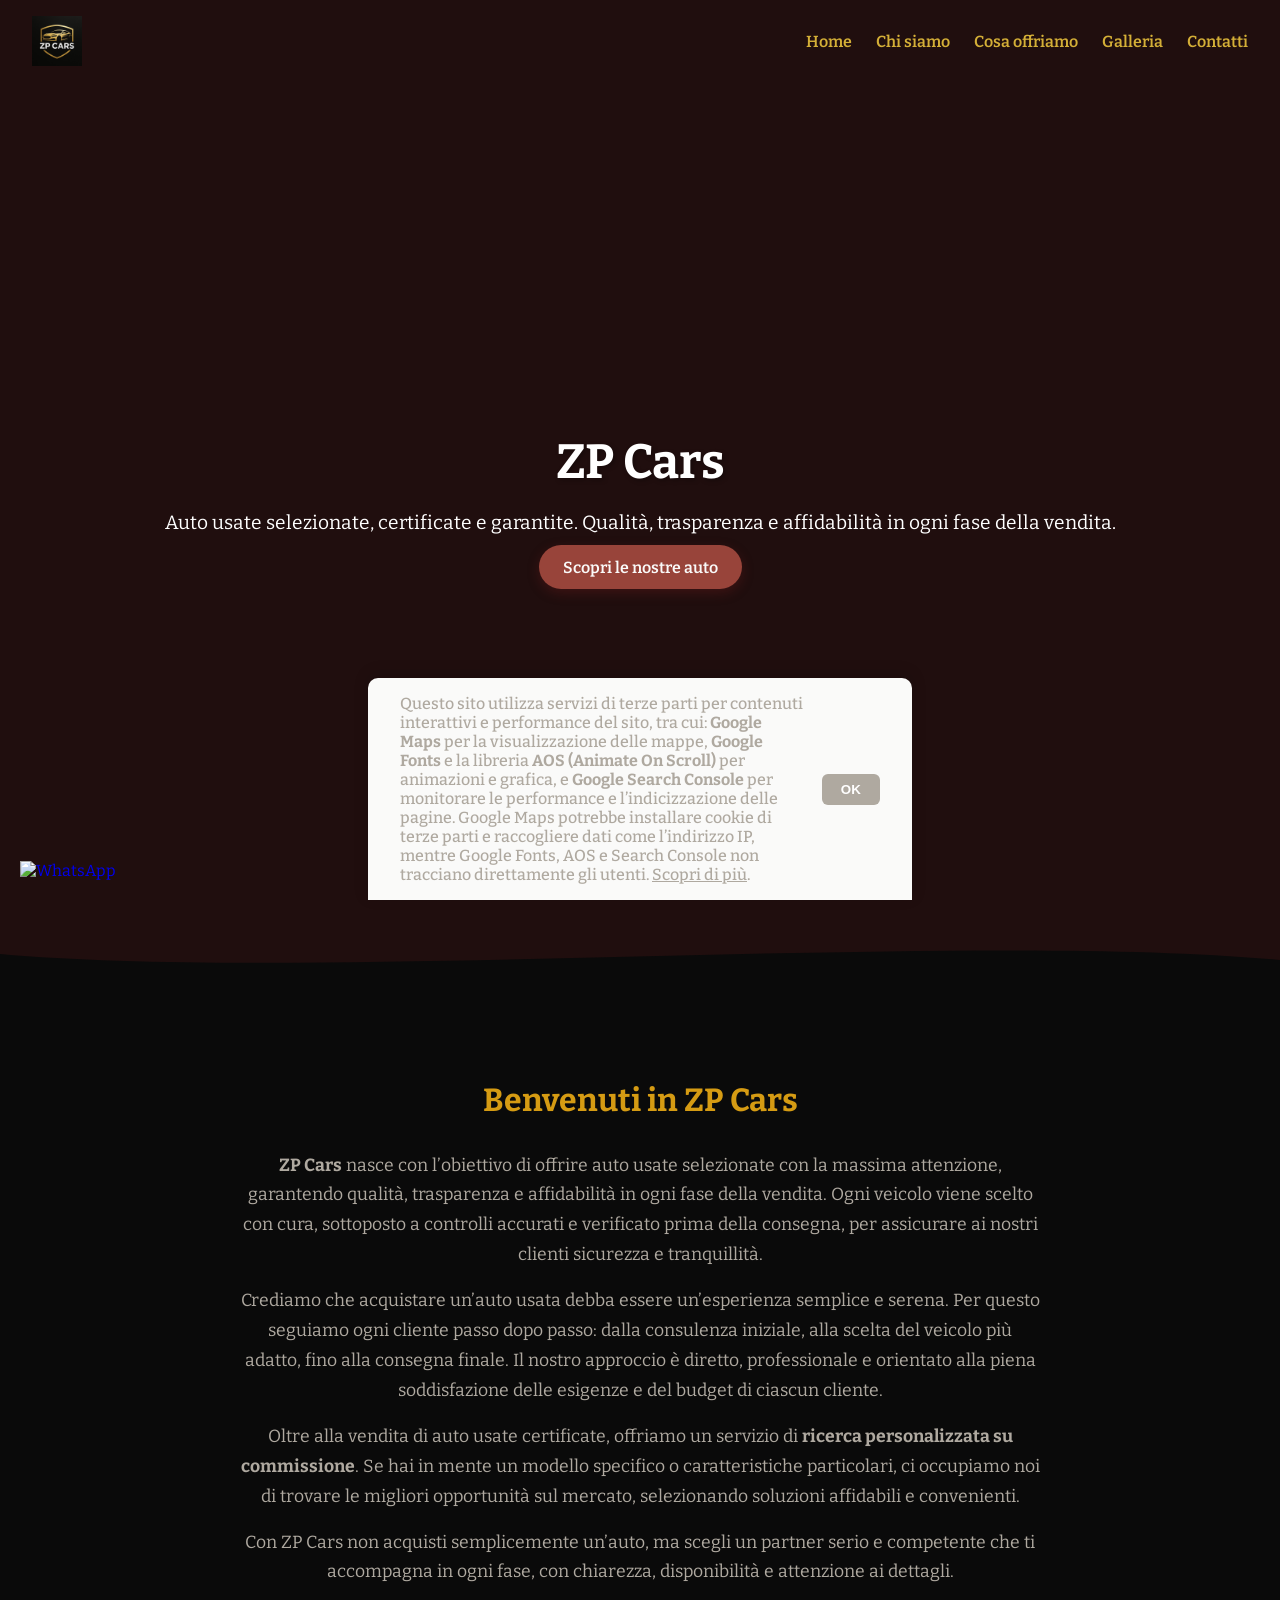
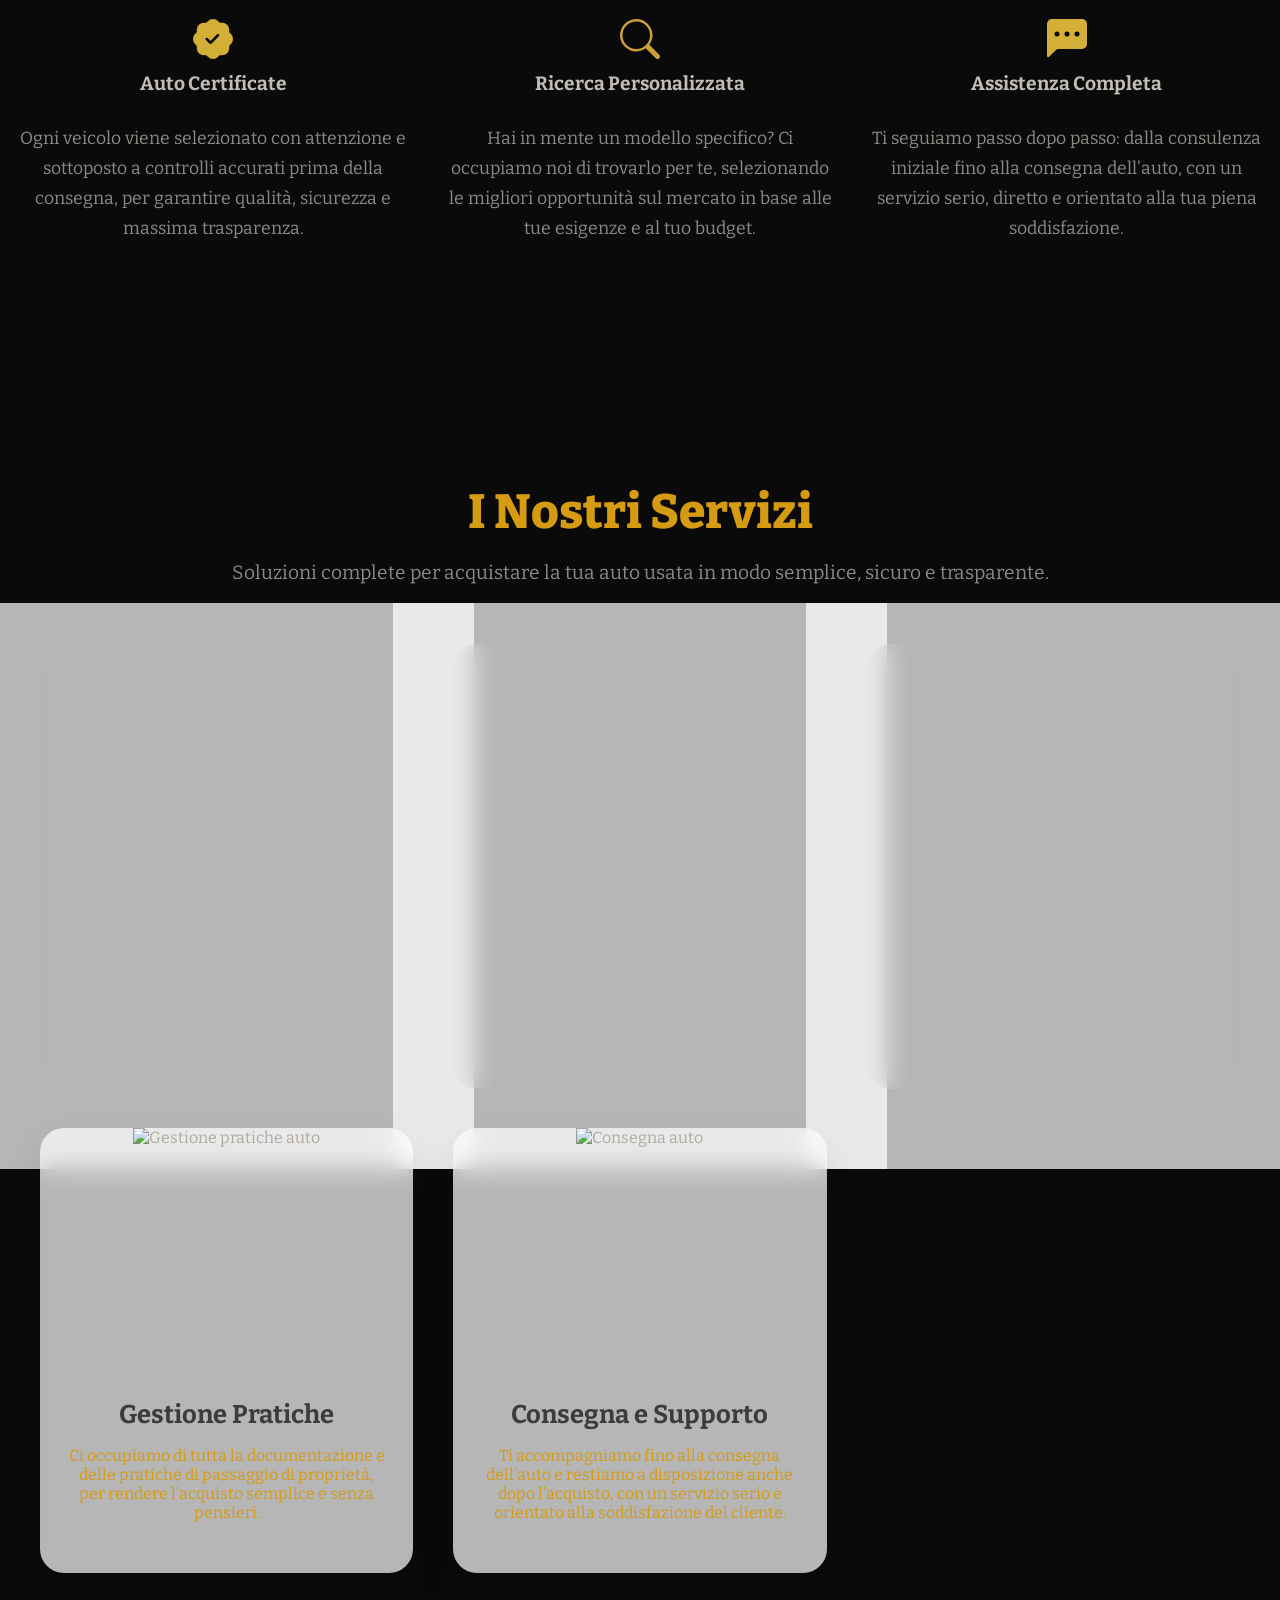
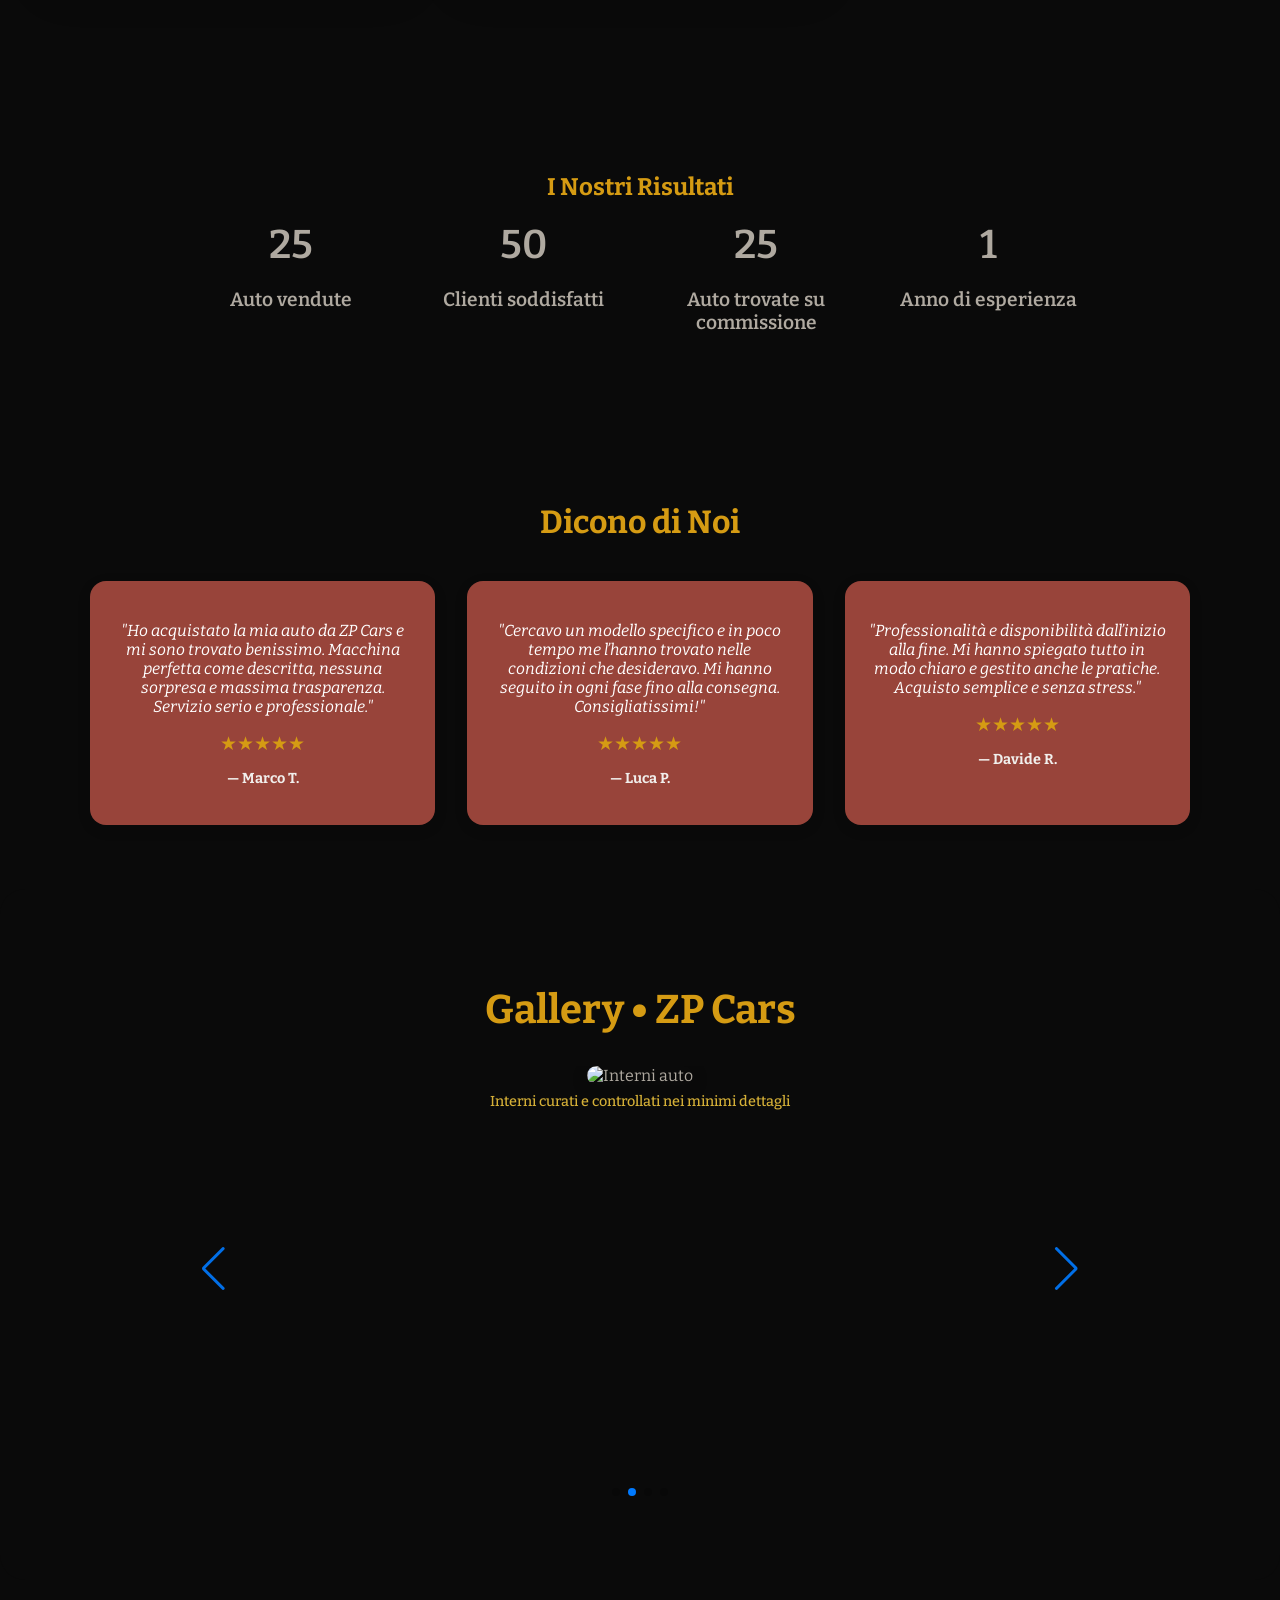
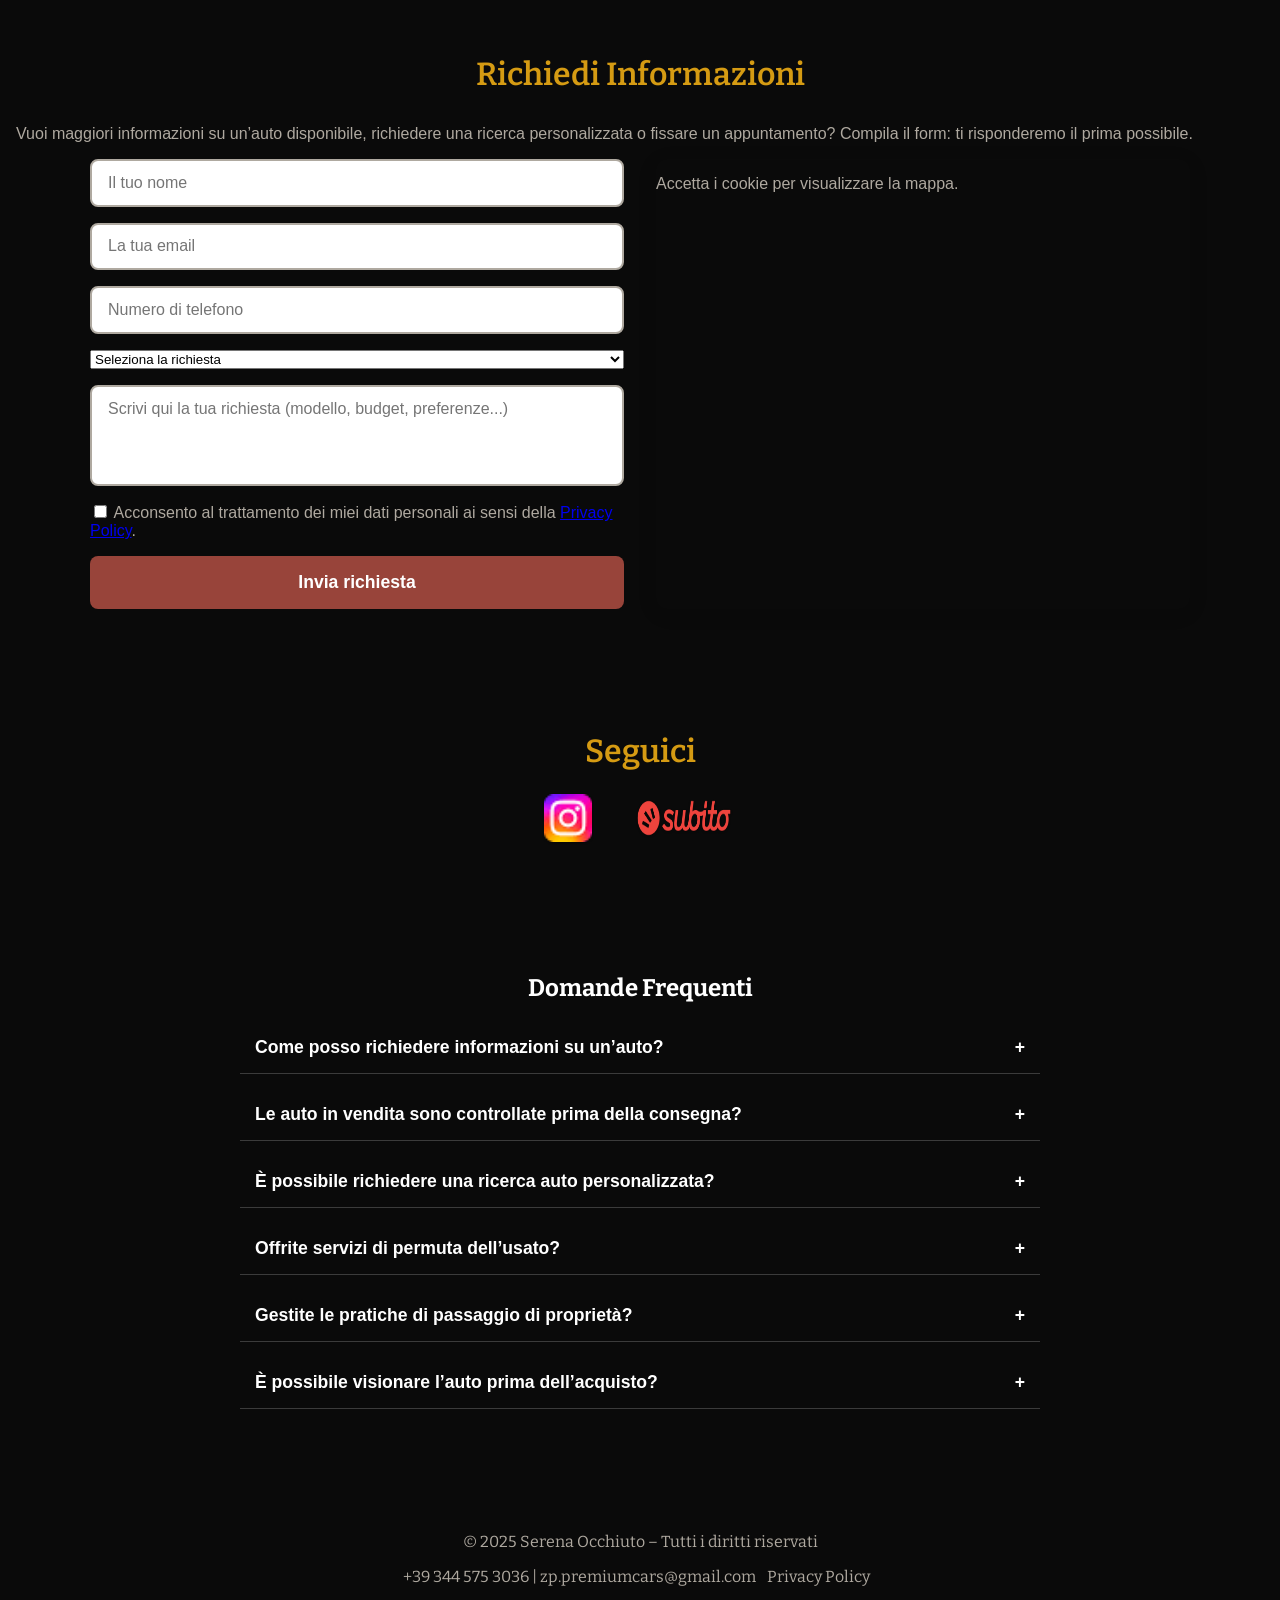
==== commit 43891a17: "inizio" ====
--- a/index.html
+++ b/index.html
@@ -3,7 +3,7 @@
 <head>
     <meta charset="UTF-8">
     <meta name="viewport" content="width=device-width, initial-scale=1.0">
-    <title>Dott. Serena Occhiuto - Home</title>
+    <title>ZP Cars - Home</title>
     <link rel="icon" href="logo.jpeg" type="image/png">
     <link rel="stylesheet" href="style.css">
     <link href="https://cdn.jsdelivr.net/npm/aos@2.3.4/dist/aos.css" rel="stylesheet">
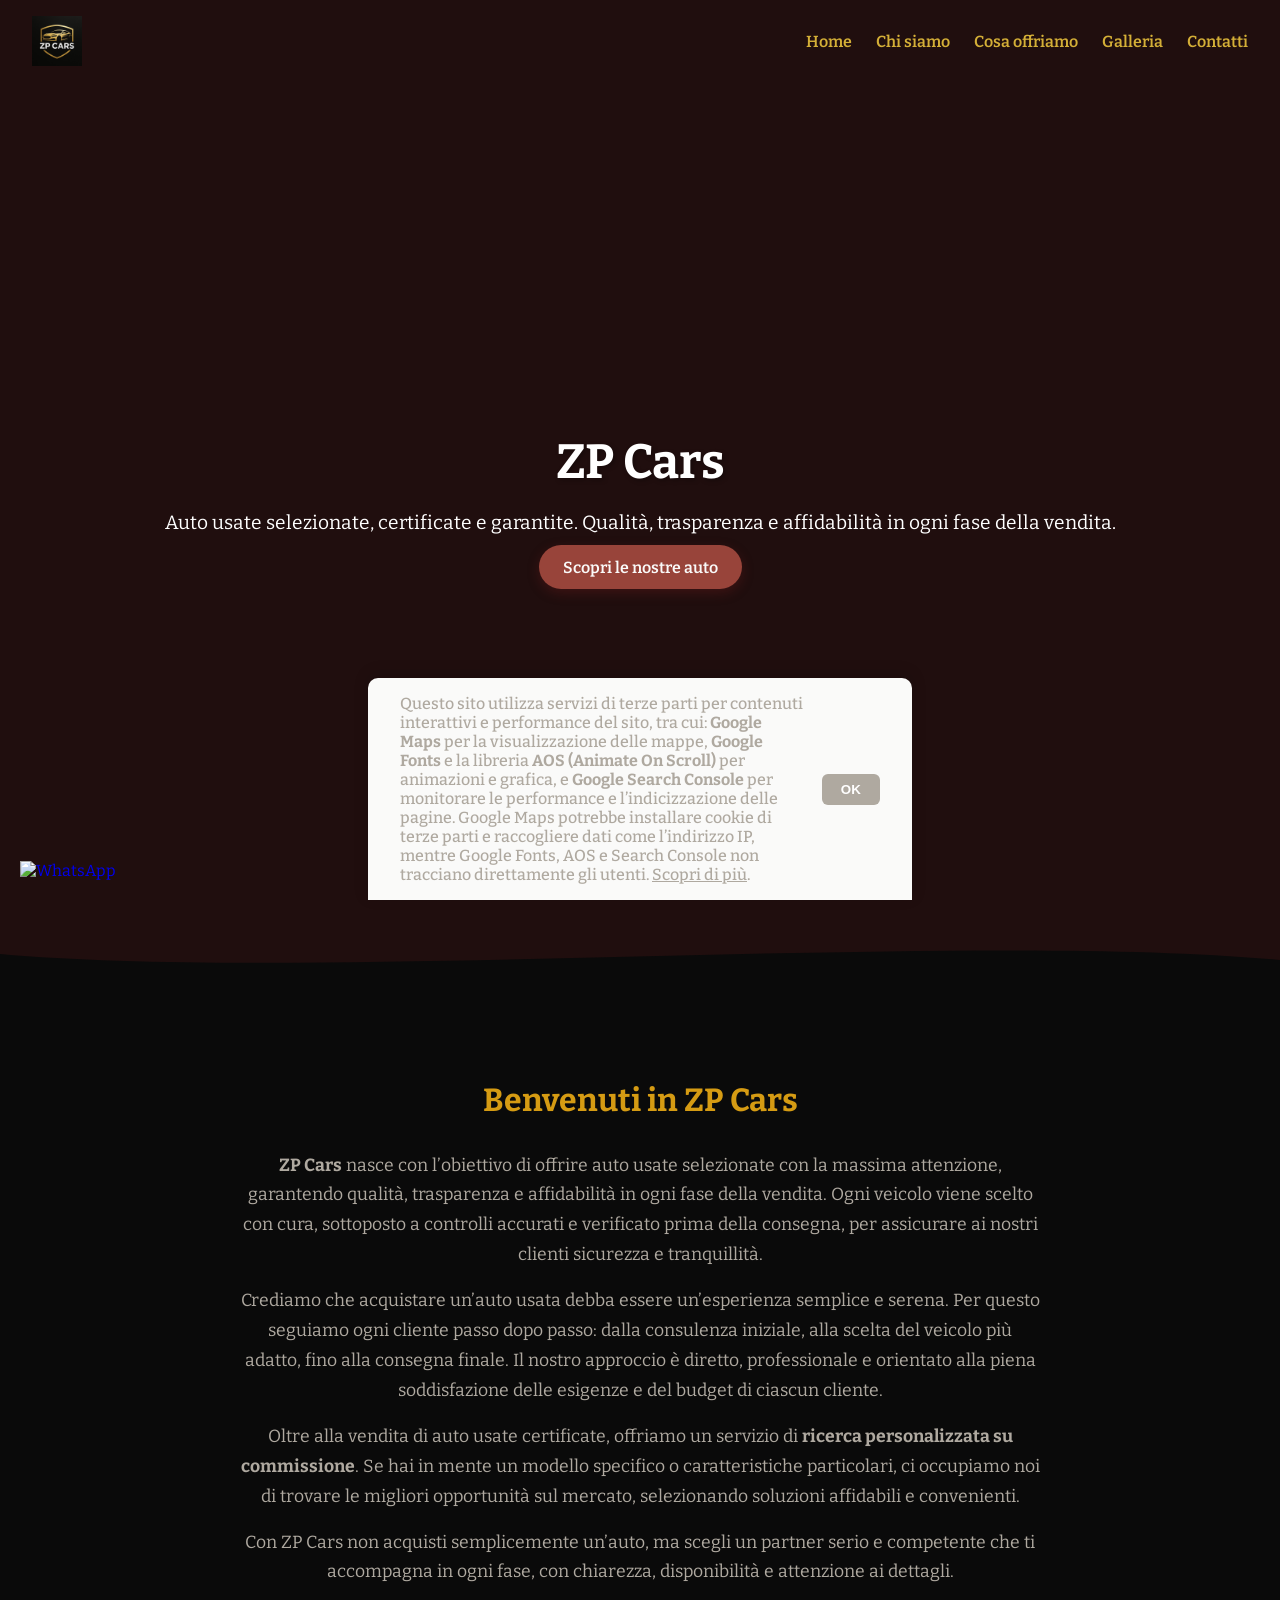
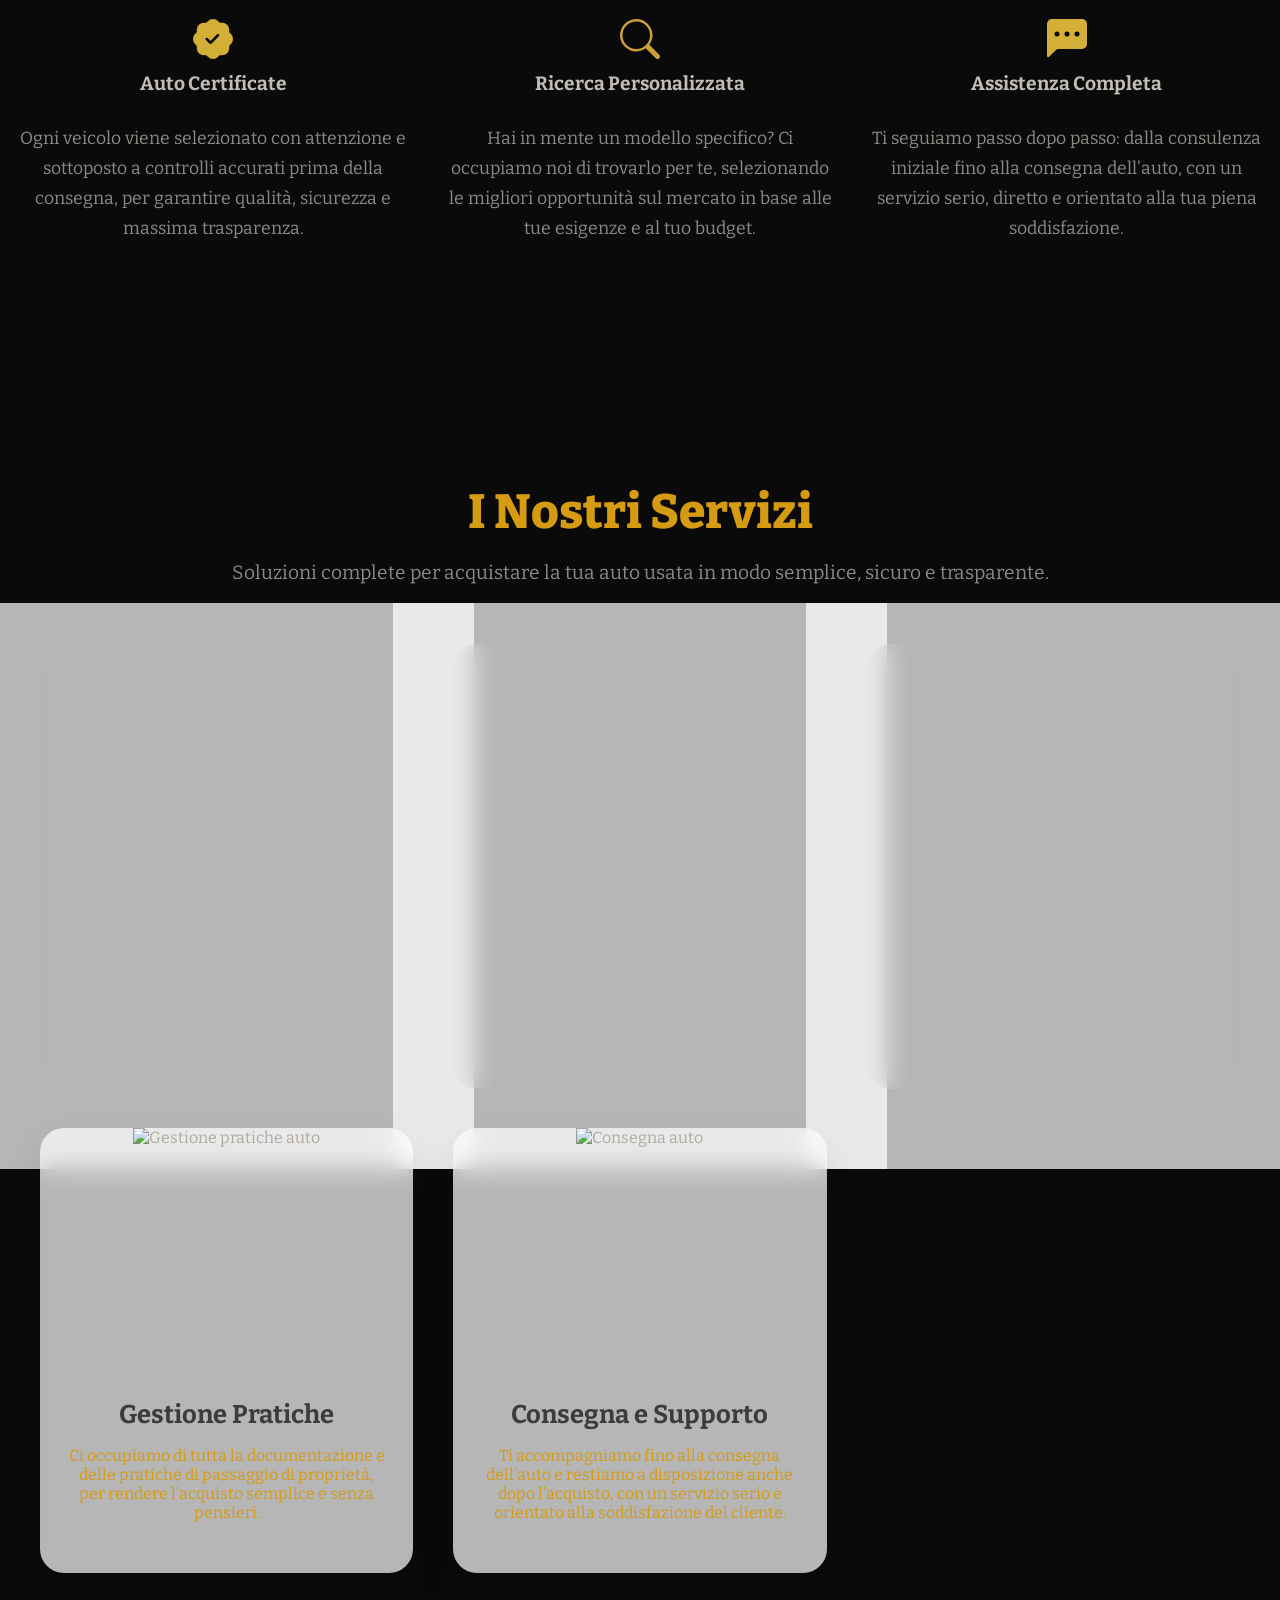
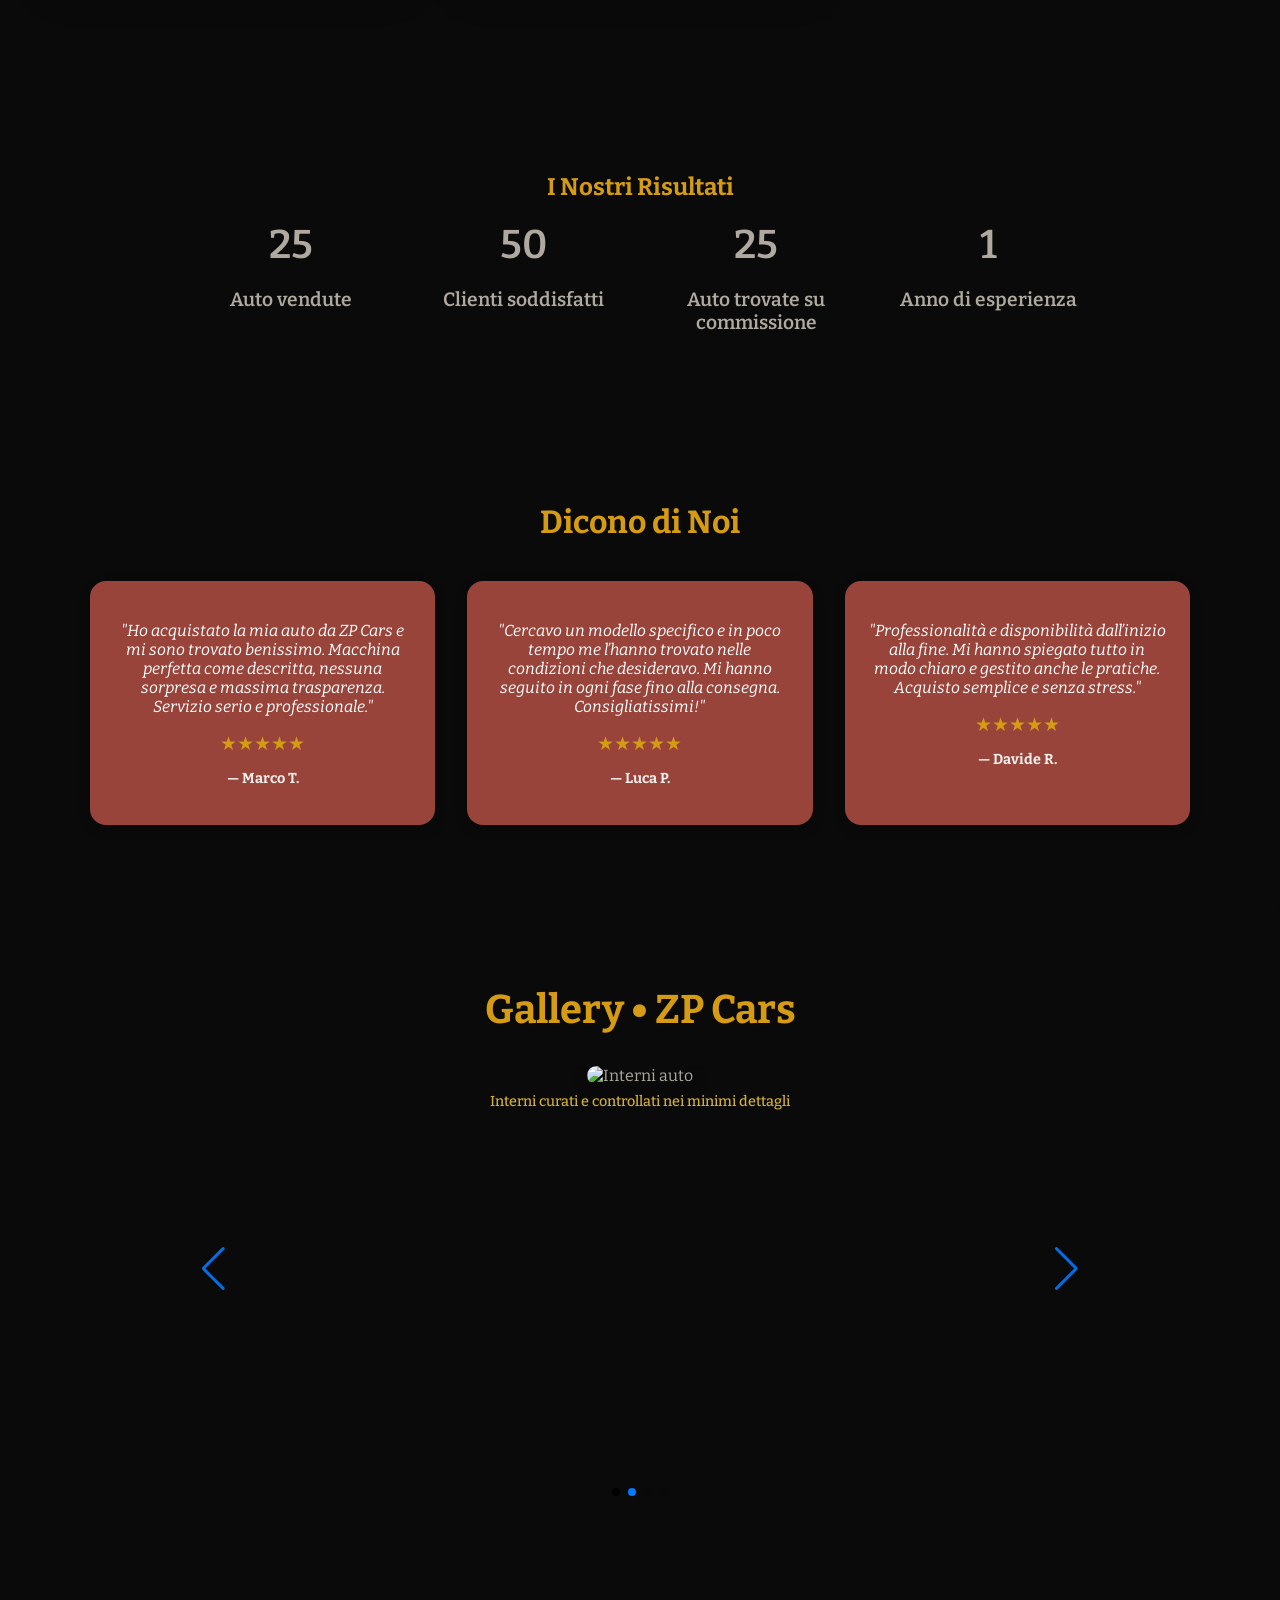
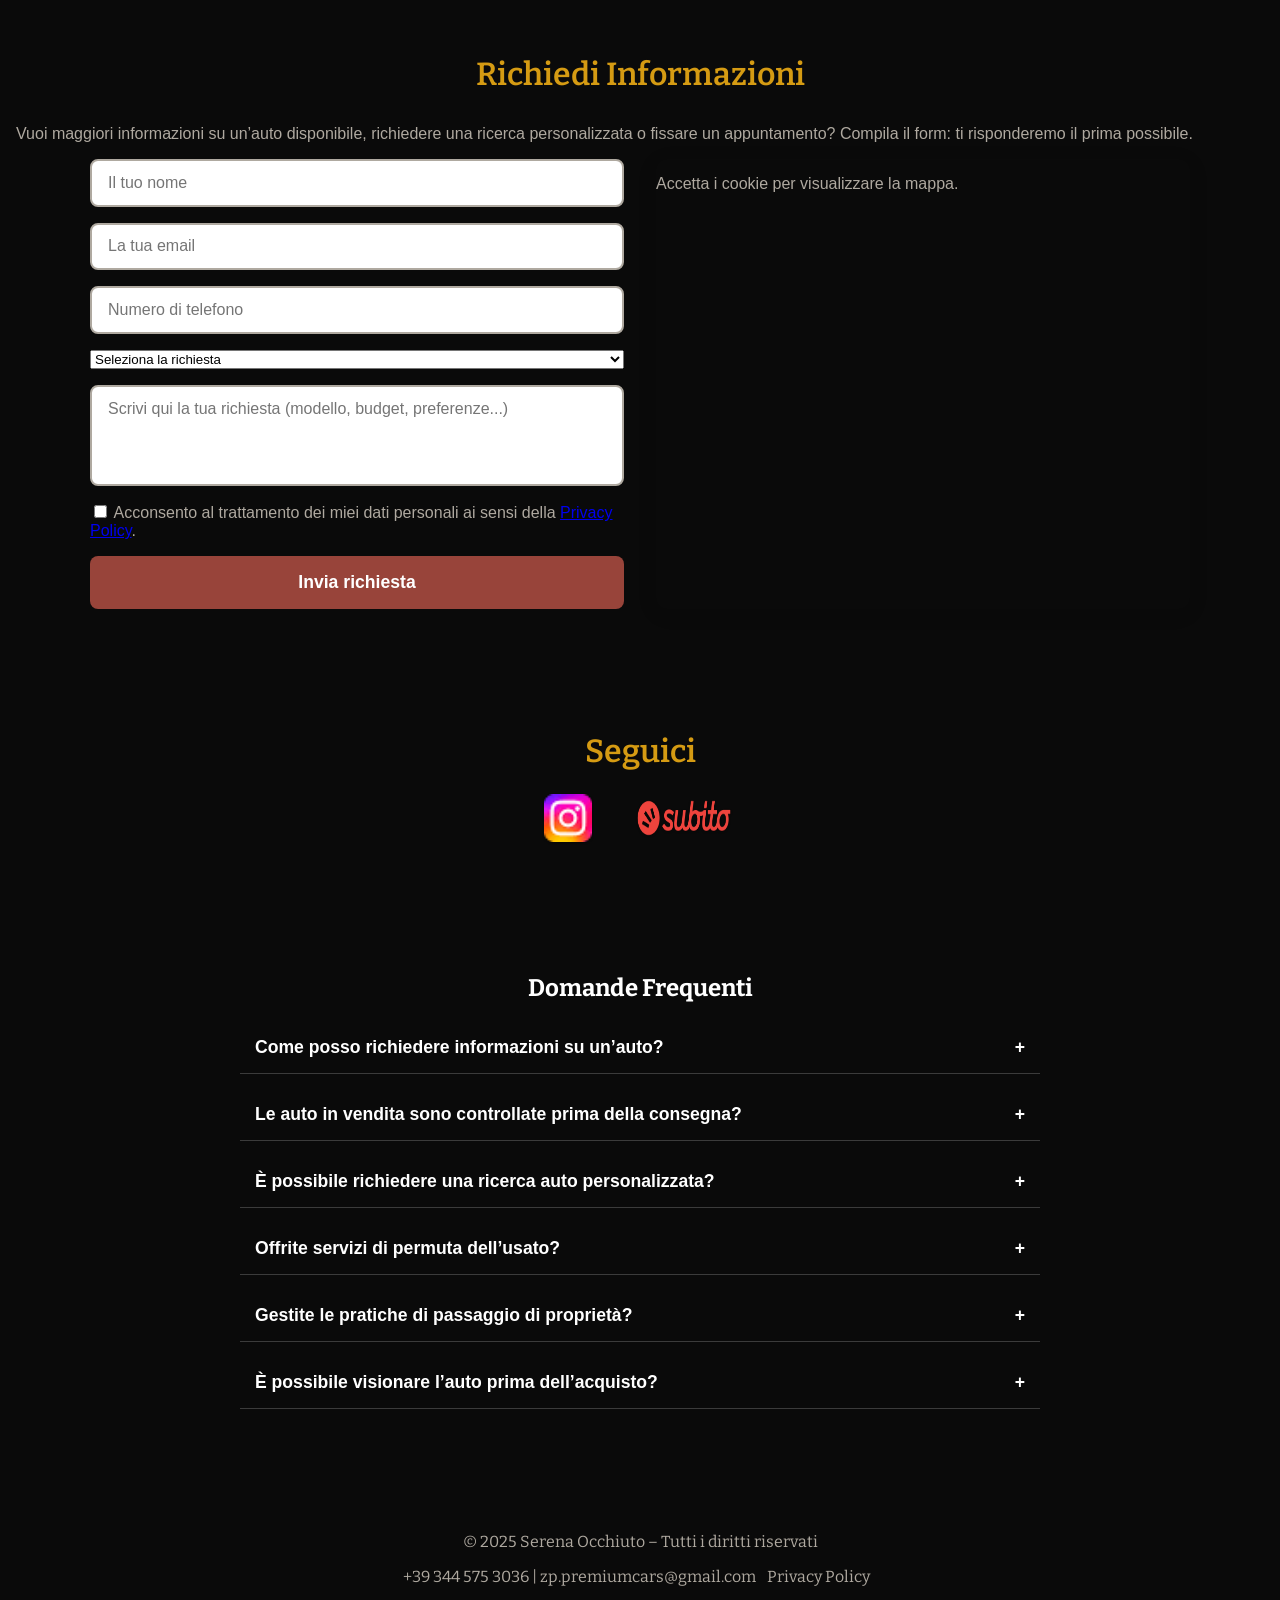
==== commit 9ea1f50f: "inizio" ====
--- a/index.html
+++ b/index.html
@@ -385,14 +385,14 @@
     <div class="social-icons">
 
         <!-- Instagram -->
-        <a href="https://www.instagram.com/__studiosc?igsh=MWx2YXNsdmRvaWEzcA%3D%3D"
+        <a href="https://www.instagram.com/zp.premiumcars?igsh=YWw0dmxoNWdrbnlr"
            target="_blank" rel="noopener" aria-label="Instagram">
             <img src="[data-uri]"
                  alt="Instagram">
         </a>
 
         <!-- Subito -->
-        <a href="https://www.subito.it/annunci-lombardia/vendita/auto/?q=ZP+Cars"
+        <a href="https://www.subito.it/utente/124225958?utm_medium=referral&utm_source=subito&utm_campaign=free-engagement-shared-user_profile"
            target="_blank" rel="noopener" aria-label="Subito">
             <img src="subito.png"
                  alt="Subito" style="width:104px; height:48px;">
